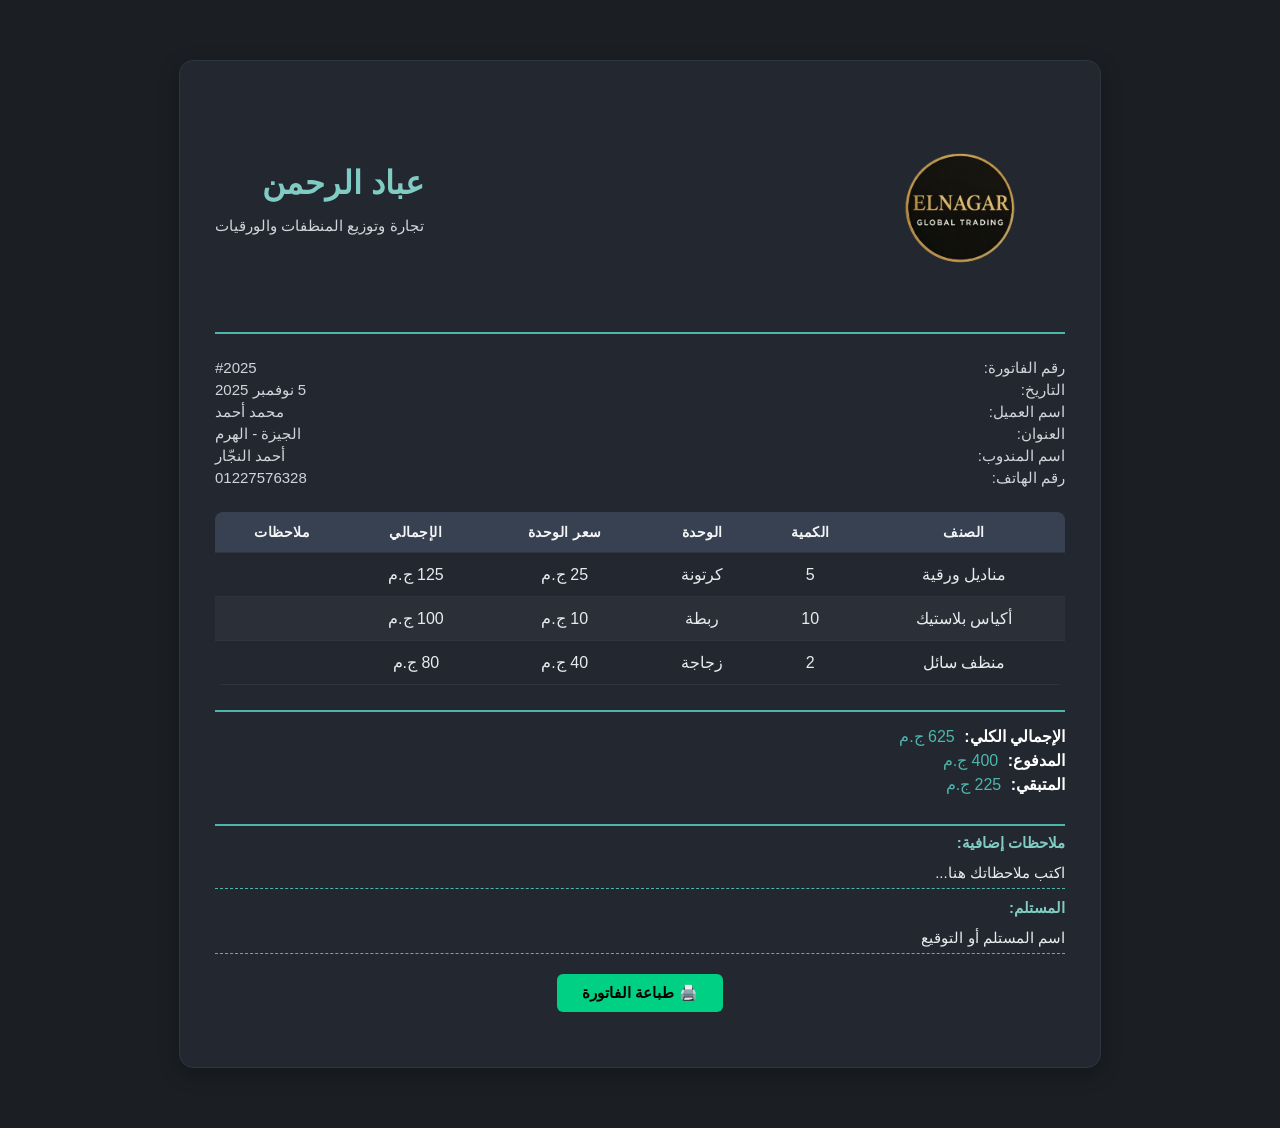
==== index.html @ 7ebf3fca "frist" ====
<!DOCTYPE html> 
<html lang="ar" dir="rtl">
<head>
  <meta charset="UTF-8">
  <meta name="viewport" content="width=device-width, initial-scale=1.0">
  <title>فاتورة - عباد الرحمن</title>
  <link rel="icon" type="image/png" href="./imega/elnagar_global_trading_transparent_logo-removebg-preview.png">
  <link rel="stylesheet" href="./css/layout.css">
 
</head>
<body>
  <div class="invoice-container">
    <!-- === الهيدر === -->
    <div class="header-logo">
      <div class="logo">
        <img src="./imega/elnagar_global_trading_transparent_logo-removebg-preview.png" alt="شعار الشركة">
      </div>
      <div class="title">
        <h1>عباد الرحمن</h1>
        <p>تجارة وتوزيع المنظفات والورقيات</p>
      </div>
    </div>
    <!-- === بيانات الفاتورة === -->
    <div class="details">
      <p><span>رقم الفاتورة:</span> #2025</p>
      <p><span>التاريخ:</span> 5 نوفمبر 2025</p>
      <p><span>اسم العميل:</span> محمد أحمد</p>
      <p><span>العنوان:</span> الجيزة - الهرم</p>
      <p><span>اسم المندوب:</span> أحمد النجّار</p>
      <p><span>رقم الهاتف:</span> 01227576328</p>
    </div>
    <!-- === الجدول === -->
    <table>
      <thead>
        <tr>
          <th>الصنف</th>
          <th>الكمية</th>
          <th>الوحدة</th>
          <th>سعر الوحدة</th>
          <th>الإجمالي</th>
          <th>ملاحظات</th>
        </tr>
      </thead>
      <tbody>
        <tr>
          <td>مناديل ورقية</td>
          <td>5</td>
          <td>كرتونة</td>
          <td>25 ج.م</td>
          <td>125 ج.م</td>
          <td></td>
        </tr>
        <tr>
          <td>أكياس بلاستيك</td>
          <td>10</td>
          <td>ربطة</td>
          <td>10 ج.م</td>
          <td>100 ج.م</td>
          <td></td>
        </tr>
        <tr>
          <td>منظف سائل</td>
          <td>2</td>
          <td>زجاجة</td>
          <td>40 ج.م</td>
          <td>80 ج.م</td>
          <td></td>
        </tr>
      </tbody>
    </table>
    <!-- === المجموع المالي === -->
    <div class="totals">
      <p><strong>الإجمالي الكلي:</strong> 625 ج.م</p>
      <p><strong>المدفوع:</strong> 400 ج.م</p>
      <p><strong>المتبقي:</strong> 225 ج.م</p>
    </div>
    <!-- === ملاحظات إضافية === -->
    <div class="additional-notes">
      <div class="note-item">
        <label>ملاحظات إضافية:</label>
        <div class="note-line" contenteditable="true">اكتب ملاحظاتك هنا...</div>
      </div>

      <div class="note-item">
        <label>المستلم:</label>
        <div class="note-line" contenteditable="true">اسم المستلم أو التوقيع</div>
      </div>
    </div>
    <!-- === زر الطباعة === -->
    <button class="print-btn" onclick="window.print()">🖨️ طباعة الفاتورة</button>
    <!-- === الفوتر === -->
    <!-- <div class="footer">
      <p>شكرًا لتعاملكم معنا ❤️</p>
      <p>عباد الرحمن © 2025</p>
    </div> -->
  </div>
</body>
</html>
---- css/layout.css ----
body {   
    font-family: "Cairo", sans-serif;
    background: #1b1f24;
    margin: 0;
    padding: 20px;
    direction: rtl;
}

.invoice-container {
    background: #23272f;
    color: #e8ecef;
    max-width: 850px;
    margin: 40px auto;
    padding: 35px;
    border-radius: 14px;
    box-shadow: 0 6px 20px rgba(0,0,0,0.3);
    border: 1px solid #2f3540;
}
/* === الهيدر === */
.header {
    display: flex;
    justify-content: space-between;
    align-items: center;
    border-bottom: 2px solid #4db6ac;
    padding-bottom: 10px;
    margin-bottom: 25px;
}
    .header-logo {
      display: flex;
      justify-content: space-between;
      align-items: center;
      border-bottom: 2px solid #4db6ac;
      padding-bottom: 15px;
      margin-bottom: 25px;
    }
    .header-logo h1 {
      color: #80cbc4;
      font-size: 32px;
      margin: 0;
    }
    .header-logo div {
      text-align: right;
      color: #d1d5db;
      font-size: 15px;
    }

    .header-logo img {
      margin-top: 8px;
      width: 200px;
      border-radius: 10px;
      padding: 5px;
    }
.header h1 {
    margin: 0;
    font-size: 30px;
    color: #80cbc4;
    letter-spacing: 1px;
    text-shadow: 0 0 6px rgba(128, 203, 196, 0.3);
}

.header p {
    font-size: 14px;
    color: #a0aab4;
    margin-top: 6px;
}

/* === بيانات الفاتورة === */
.details {
    margin-bottom: 25px;
}

.details p {
    margin: 4px 0;
    font-size: 15px;
    color: #d1d5db;
    display: flex;
    justify-content: space-between;
}

/* === الجدول === */
table {
    width: 100%;
    border-collapse: collapse;
    overflow: hidden;
    margin-bottom: 25px;
    border-radius: 8px;
}

th, td {
    padding: 12px;
    border-bottom: 1px solid #2f3540;
    text-align: center;
}

th {
    background: #374151;
    color: #f5f5f5;
    font-size: 14px;
    text-transform: uppercase;
    letter-spacing: 0.5px;
}

tbody tr:nth-child(even) {
    background: #2a2f38;
}

tbody tr:hover {
    background: #323843;
    transition: 0.3s;
}

/* === المجموع المالي === */
.totals {
    text-align: right;
    border-top: 2px solid #4db6ac;
    margin-top: 15px;
    padding-top: 10px;
}

.totals p {
    font-size: 16px;
    margin: 5px 0;
    color: #4db6ac;
}

.totals p strong {
    color: #fff;
    margin-left: 5px;
}

/* === زر الطباعة === */
.print-btn {
    background: #00d084;
    border: none;
    color: #000;
    padding: 10px 25px;
    border-radius: 6px;
    font-size: 15px;
    font-weight: bold;
    cursor: pointer;
    display: block;
    margin: 20px auto;
    transition: 0.3s;
}

.print-btn:hover {
    background: #00b36b;
    transform: scale(1.05);
}
/* === ملاحظات إضافية === */
.additional-notes {
  margin-top: 30px;
  border-top: 2px solid #4db6ac;
  padding-top: 8px;
}

.additional-notes label {
  display: block;
  font-size: 15px;
  color: #80cbc4;
  margin-bottom: 6px;
  font-weight: bold;
}

.note-item {
  margin-bottom: 10px;
}

.note-line {
  width: 100%;
  border-bottom: 1px dashed #4db6ac;
  padding: 6px 0;
  color: #e8ecef;
  font-size: 15px;
  outline: none;
}

/* تغيير الشكل في حالة الكتابة */
.note-line:focus {
  background: rgba(77, 182, 172, 0.05);
}
/* === QR واتساب === */
.qr-section {
    text-align: center;
    margin-top: 25px;
}

.qr-section p {
    color: #80cbc4;
    font-size: 15px;
    margin-bottom: 8px;
}

.qr-section img {
    width: 120px;
    height: 120px;
    border: 2px solid #4db6ac;
    border-radius: 10px;
    padding: 6px;
    background: #2a2f38;
}
  /* QR للطباعة */
    .qr-section p {
        color: #4db6ac !important;
        font-weight: bold;
    }

    .qr-section img {
        border: 1px solid #4db6ac    !important;
        background: none !important;
        filter: grayscale(100%) !important;
    }


/* === للطباعة === */
@media print {
    body {
        background: #fff !important;
        color: #000 !important;
        -webkit-print-color-adjust: exact;
    }

    .invoice-container {
        background: #fff !important;
        color: #000 !important;
        box-shadow: none !important;
        border: 1px solid #000 !important;
        margin: 0;
        border-radius: 0;
    }
          .header-logo img {
        filter: grayscale(100%);
        background: none;
        border: none;
      }

    .header {
        border-bottom: 2px solid #000 !important;
    }

    .header h1 {
        color: #000 !important;
        text-shadow: none !important;
    }
    .header-logo h1{
        color: #000;
    }
    .header-logo p {
        color: #000;
    }
    .header p,
    .details p,
    td,
    th,
    .footer {
        color: #000 !important;
    }

    th {
        background: #f0f0f0 !important;
        color: #000 !important;
        border: 1px solid #000 !important;
    }

    tbody tr:nth-child(even) {
        background: #eee !important;
    }

    td {
        border: 1px solid #000 !important;
    }

    .totals {
        border-top: 2px solid #000 !important;
    }

    .totals p,
    .totals p strong {
        color: #000 !important;
    }

    .print-btn {
        display: none !important;
    }

    img {
        filter: grayscale(100%) !important;
    }
  .note-line {
    border-bottom: 1px solid #000 !important;
    color: #000 !important;
    background: none !important;
  }

  .note-line::before {
    content: "";
  }

  .note-line[contenteditable="true"] {
    outline: none !important;
  }
  .additional-notes label{
    color: #000;
  }
}
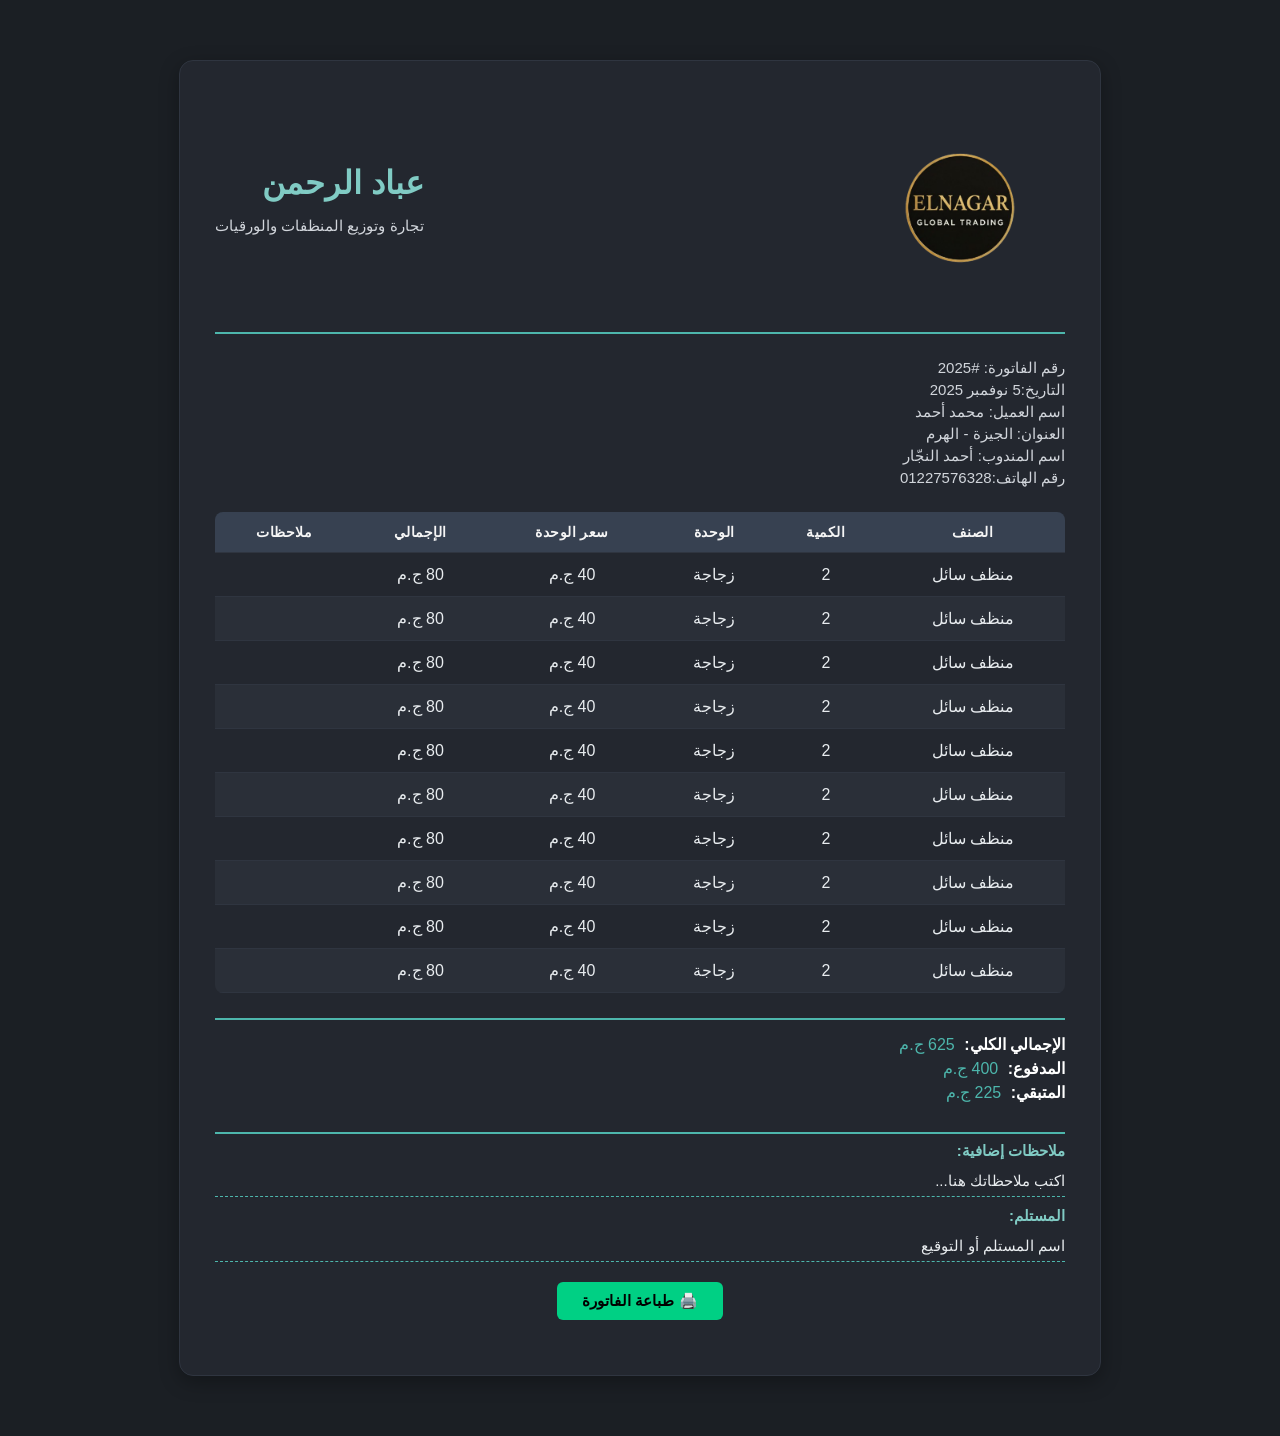
==== commit bfb6346a: "part 2" ====
--- a/index.html
+++ b/index.html
@@ -22,12 +22,12 @@
     </div>
     <!-- === بيانات الفاتورة === -->
     <div class="details">
-      <p><span>رقم الفاتورة:</span> #2025</p>
-      <p><span>التاريخ:</span> 5 نوفمبر 2025</p>
-      <p><span>اسم العميل:</span> محمد أحمد</p>
-      <p><span>العنوان:</span> الجيزة - الهرم</p>
-      <p><span>اسم المندوب:</span> أحمد النجّار</p>
-      <p><span>رقم الهاتف:</span> 01227576328</p>
+      <p>رقم الفاتورة: #2025</p>
+      <p>التاريخ:5 نوفمبر 2025</p>
+      <p>اسم العميل: محمد أحمد</p>
+      <p>العنوان: الجيزة - الهرم</p>
+      <p>اسم المندوب: أحمد النجّار</p>
+      <p>رقم الهاتف:01227576328</p>
     </div>
     <!-- === الجدول === -->
     <table>
@@ -43,19 +43,75 @@
       </thead>
       <tbody>
         <tr>
-          <td>مناديل ورقية</td>
-          <td>5</td>
-          <td>كرتونة</td>
-          <td>25 ج.م</td>
-          <td>125 ج.م</td>
+          <td>منظف سائل</td>
+          <td>2</td>
+          <td>زجاجة</td>
+          <td>40 ج.م</td>
+          <td>80 ج.م</td>
           <td></td>
         </tr>
         <tr>
-          <td>أكياس بلاستيك</td>
-          <td>10</td>
-          <td>ربطة</td>
-          <td>10 ج.م</td>
-          <td>100 ج.م</td>
+          <td>منظف سائل</td>
+          <td>2</td>
+          <td>زجاجة</td>
+          <td>40 ج.م</td>
+          <td>80 ج.م</td>
+          <td></td>
+        </tr>
+        <tr>
+          <td>منظف سائل</td>
+          <td>2</td>
+          <td>زجاجة</td>
+          <td>40 ج.م</td>
+          <td>80 ج.م</td>
+          <td></td>
+        </tr>
+        <tr>
+          <td>منظف سائل</td>
+          <td>2</td>
+          <td>زجاجة</td>
+          <td>40 ج.م</td>
+          <td>80 ج.م</td>
+          <td></td>
+        </tr>
+        <tr>
+          <td>منظف سائل</td>
+          <td>2</td>
+          <td>زجاجة</td>
+          <td>40 ج.م</td>
+          <td>80 ج.م</td>
+          <td></td>
+        </tr>
+        <tr>
+          <td>منظف سائل</td>
+          <td>2</td>
+          <td>زجاجة</td>
+          <td>40 ج.م</td>
+          <td>80 ج.م</td>
+          <td></td>
+        </tr>
+        <tr>
+          <td>منظف سائل</td>
+          <td>2</td>
+          <td>زجاجة</td>
+          <td>40 ج.م</td>
+          <td>80 ج.م</td>
+          <td></td>
+        </tr>
+        <tr>
+          <td>منظف سائل</td>
+          <td>2</td>
+          <td>زجاجة</td>
+          <td>40 ج.م</td>
+          <td>80 ج.م</td>
+          <td></td>
+        </tr>
+        <tr>
+          <td>منظف سائل</td>
+          <td>2</td>
+          <td>زجاجة</td>
+          <td>40 ج.م</td>
+          <td>80 ج.م</td>
           <td></td>
         </tr>
         <tr>
--- a/css/layout.css
+++ b/css/layout.css
@@ -98,6 +98,7 @@
     font-size: 14px;
     text-transform: uppercase;
     letter-spacing: 0.5px;
+    text-align: center;
 }
 
 tbody tr:nth-child(even) {
@@ -108,7 +109,6 @@
     background: #323843;
     transition: 0.3s;
 }
-
 /* === المجموع المالي === */
 .totals {
     text-align: right;
@@ -116,13 +116,11 @@
     margin-top: 15px;
     padding-top: 10px;
 }
-
 .totals p {
     font-size: 16px;
     margin: 5px 0;
     color: #4db6ac;
 }
-
 .totals p strong {
     color: #fff;
     margin-left: 5px;
@@ -184,13 +182,11 @@
     text-align: center;
     margin-top: 25px;
 }
-
 .qr-section p {
     color: #80cbc4;
     font-size: 15px;
     margin-bottom: 8px;
 }
-
 .qr-section img {
     width: 120px;
     height: 120px;
@@ -214,93 +210,184 @@
 
 /* === للطباعة === */
 @media print {
-    body {
-        background: #fff !important;
-        color: #000 !important;
-        -webkit-print-color-adjust: exact;
-    }
-
-    .invoice-container {
-        background: #fff !important;
-        color: #000 !important;
-        box-shadow: none !important;
-        border: 1px solid #000 !important;
-        margin: 0;
-        border-radius: 0;
-    }
-          .header-logo img {
-        filter: grayscale(100%);
-        background: none;
-        border: none;
-      }
-
-    .header {
-        border-bottom: 2px solid #000 !important;
-    }
-
-    .header h1 {
-        color: #000 !important;
-        text-shadow: none !important;
-    }
-    .header-logo h1{
-        color: #000;
-    }
-    .header-logo p {
-        color: #000;
-    }
-    .header p,
-    .details p,
-    td,
-    th,
-    .footer {
-        color: #000 !important;
-    }
-
-    th {
-        background: #f0f0f0 !important;
-        color: #000 !important;
-        border: 1px solid #000 !important;
-    }
-
-    tbody tr:nth-child(even) {
-        background: #eee !important;
-    }
-
-    td {
-        border: 1px solid #000 !important;
-    }
-
-    .totals {
-        border-top: 2px solid #000 !important;
-    }
-
-    .totals p,
-    .totals p strong {
-        color: #000 !important;
-    }
-
-    .print-btn {
-        display: none !important;
-    }
-
-    img {
-        filter: grayscale(100%) !important;
-    }
+  body {
+    background: #fff !important;
+    color: #000 !important;
+    -webkit-print-color-adjust: exact;
+    font-size: 12px !important;
+    line-height: 1.1 !important;
+  }
+
+  .invoice-container {
+    background: #fff !important;
+    color: #000 !important;
+    box-shadow: none !important;
+    border: 1px solid #000 !important;
+    margin: 0;
+    border-radius: 0;
+    padding: 10px !important;
+  }
+
+  .header-logo {
+    padding-bottom: 2px !important;
+    margin-bottom: 4px !important;
+  }
+
+  .header-logo img {
+    width: 150px !important;
+    margin: 0 !important;
+  }
+
+  .header-logo .title {
+    text-align: center;
+  }
+
+  .header-logo h1 {
+    font-size: 20px !important;
+    color: #000;
+    margin: 0 !important;
+  }
+
+  .header-logo p {
+    color: #000 !important;
+  }
+
+  .details p {
+    margin: 1px 0 !important;
+    font-size: 12px !important;
+    color: #000 !important;
+  }
+
+  table {
+    width: 100%;
+    border-collapse: collapse;
+    margin-bottom: 6px !important;
+  }
+
+  th, td {
+    padding: 4px 2px !important;
+    border: 1px solid #000 !important;
+    font-size: 11px !important;
+  }
+
+  th {
+    background: #f5f5f5 !important;
+    color: #000 !important;
+  }
+
+  tbody tr:nth-child(even) {
+    background: #eee !important;
+  }
+
+  .totals {
+    border-top: 1px solid #000 !important;
+    margin-top: 3px !important;
+    padding-top: 2px !important;
+  }
+
+  .totals p {
+    font-size: 11px !important;
+    margin: 1px 0 !important;
+    color: #000 !important;
+  }
+
+  .totals p strong {
+    color: #000 !important;
+  }
+
   .note-line {
     border-bottom: 1px solid #000 !important;
     color: #000 !important;
     background: none !important;
-  }
-
-  .note-line::before {
-    content: "";
-  }
-
-  .note-line[contenteditable="true"] {
-    outline: none !important;
-  }
-  .additional-notes label{
+    padding: 2px 0 !important;
+    font-size: 11px !important;
+  }
+
+  .additional-notes {
+    margin-top: 6px !important;
+    padding-top: 3px !important;
+  }
+
+  .additional-notes label {
     color: #000;
-  }
-}
-  +    font-size: 11px !important;
+    margin-bottom: 2px !important;
+  }
+
+  .print-btn {
+    display: none !important;
+  }
+
+  img {
+    filter: grayscale(100%) !important;
+  }
+}
+
+/* إعدادات الورق A4 */
+@page {
+  size: A4 portrait;
+  margin: 10mm;
+}
+
+/* إعدادات الورق A5 */
+@media print and (size: A5) {
+  @page {
+    size: A5 portrait;
+    margin: 8mm;
+  }
+
+  body {
+    font-size: 11px !important;
+  }
+
+  .invoice-container {
+    padding: 8mm !important;
+  }
+
+  th, td {
+    font-size: 10px !important;
+  }
+
+  .header-logo img {
+    width: 120px !important;
+  }
+
+  .header-logo h1 {
+    font-size: 16px !important;
+  }
+}
+
+@media (max-width: 600px) {
+  body {
+    padding: 10px;
+  }
+  .invoice-container {
+    padding: 20px;
+    margin: 15px auto;
+  }
+  .header-logo img {
+    width: 150px;
+    margin-bottom: 10px;
+  }
+  .header-logo h1 {
+    font-size: 24px;
+  }
+  .header-logo p{
+    font-size: 12px;
+  }
+  table th, table td {
+    font-size: 13px;
+    padding: 8px;
+  }
+  .totals p {
+    font-size: 14px;
+  }
+  .print-btn {
+    width: 100%;
+    font-size: 16px;
+  }
+  .qr-section img {
+    width: 100px;
+    height: 100px;
+  }
+}
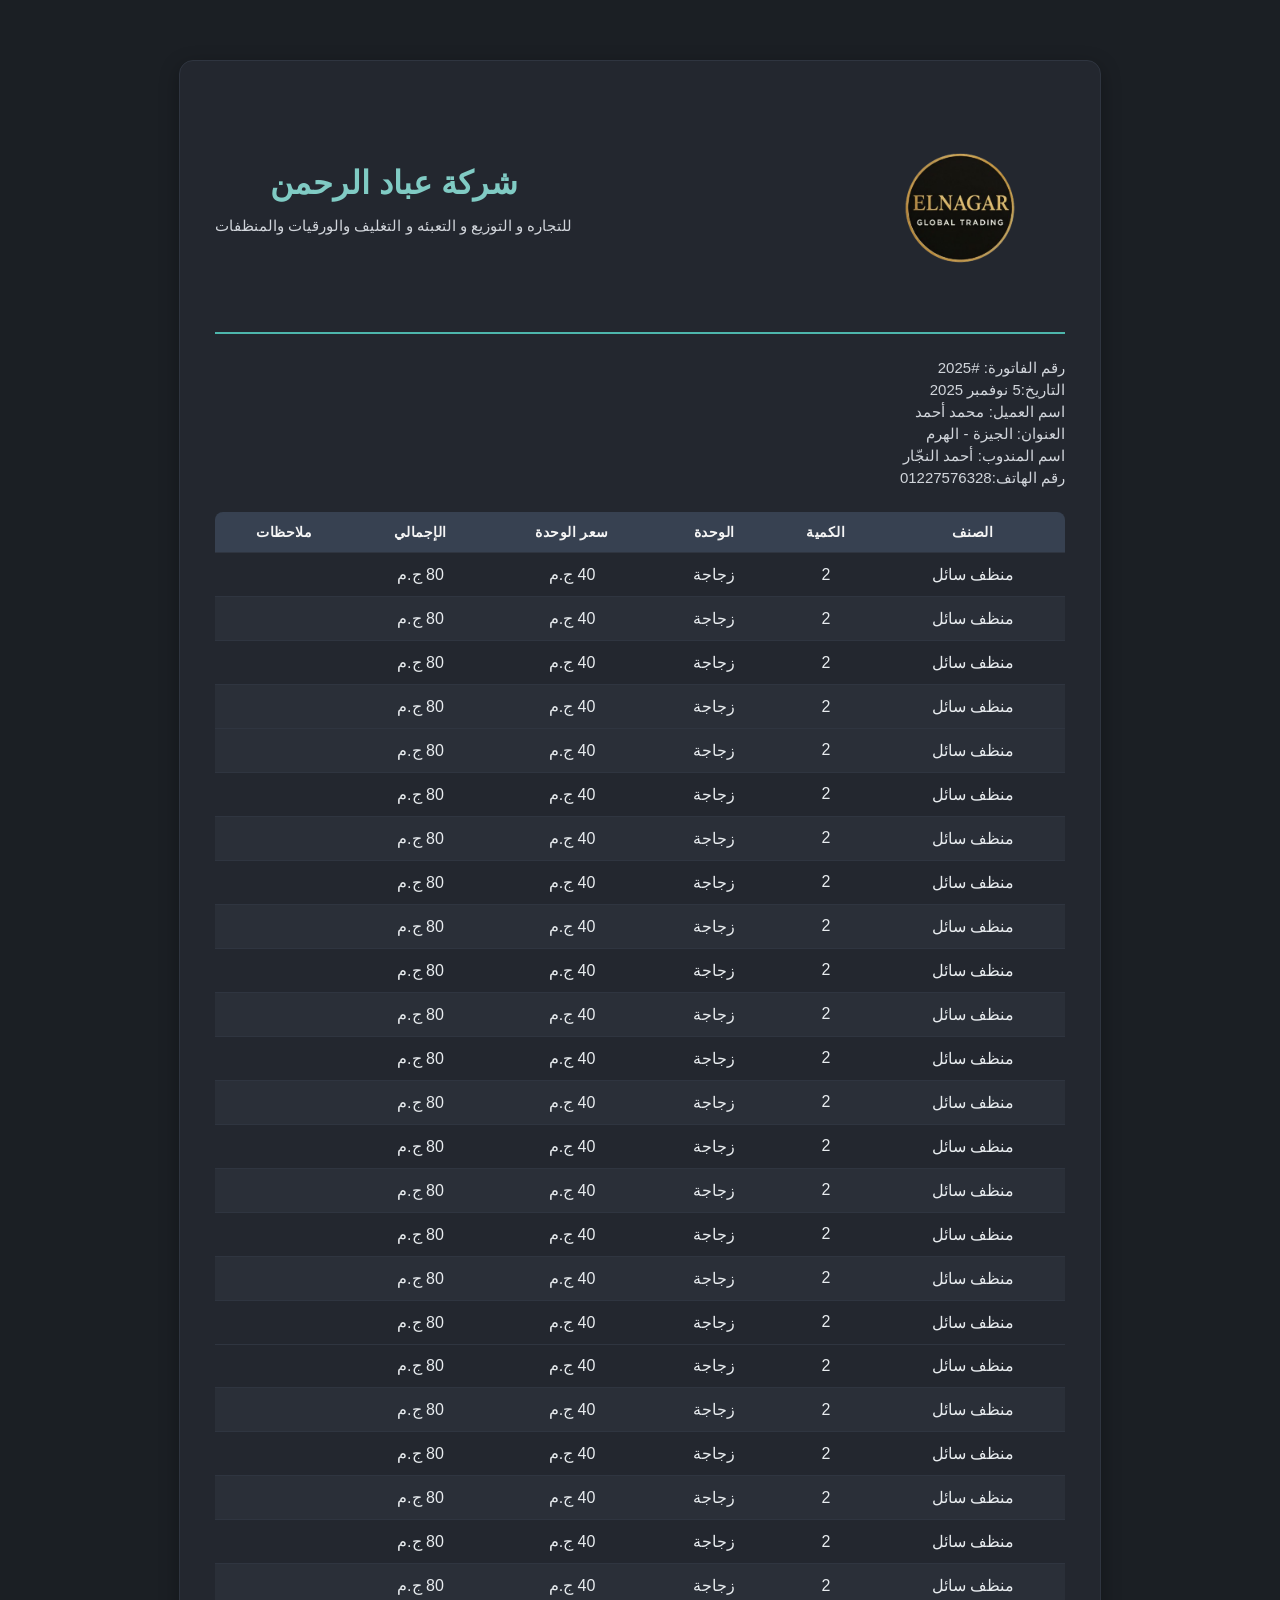
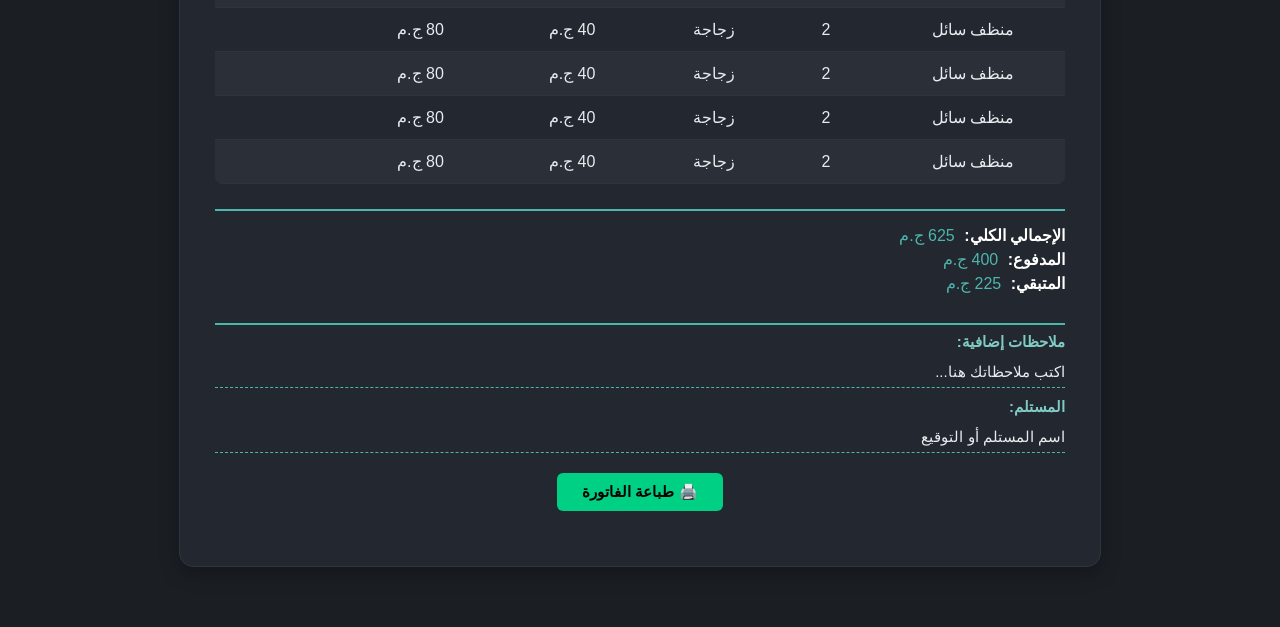
==== commit c134b2d0: "part 3" ====
--- a/index.html
+++ b/index.html
@@ -16,8 +16,8 @@
         <img src="./imega/elnagar_global_trading_transparent_logo-removebg-preview.png" alt="شعار الشركة">
       </div>
       <div class="title">
-        <h1>عباد الرحمن</h1>
-        <p>تجارة وتوزيع المنظفات والورقيات</p>
+        <h1>شركة عباد الرحمن</h1>
+        <p>للتجاره و التوزيع و التعبئه و التغليف والورقيات والمنظفات</p>
       </div>
     </div>
     <!-- === بيانات الفاتورة === -->
@@ -42,6 +42,152 @@
         </tr>
       </thead>
       <tbody>
+        <tr>
+          <td>منظف سائل</td>
+          <td>2</td>
+          <td>زجاجة</td>
+          <td>40 ج.م</td>
+          <td>80 ج.م</td>
+          <td></td>
+        </tr>
+        <tr>
+          <td>منظف سائل</td>
+          <td>2</td>
+          <td>زجاجة</td>
+          <td>40 ج.م</td>
+          <td>80 ج.م</td>
+          <td></td>
+        </tr>
+        <tr>
+          <td>منظف سائل</td>
+          <td>2</td>
+          <td>زجاجة</td>
+          <td>40 ج.م</td>
+          <td>80 ج.م</td>
+          <td></td>
+        </tr>
+        <tr>
+          <td>منظف سائل</td>
+          <td>2</td>
+          <td>زجاجة</td>
+          <td>40 ج.م</td>
+          <td>80 ج.م</td>
+          <td></td>
+        </tr>
+        <tr>
+        <tr>
+          <td>منظف سائل</td>
+          <td>2</td>
+          <td>زجاجة</td>
+          <td>40 ج.م</td>
+          <td>80 ج.م</td>
+          <td></td>
+        </tr>
+        <tr>
+          <td>منظف سائل</td>
+          <td>2</td>
+          <td>زجاجة</td>
+          <td>40 ج.م</td>
+          <td>80 ج.م</td>
+          <td></td>
+        </tr>
+        <tr>
+          <td>منظف سائل</td>
+          <td>2</td>
+          <td>زجاجة</td>
+          <td>40 ج.م</td>
+          <td>80 ج.م</td>
+          <td></td>
+        </tr>
+        <tr>
+          <td>منظف سائل</td>
+          <td>2</td>
+          <td>زجاجة</td>
+          <td>40 ج.م</td>
+          <td>80 ج.م</td>
+          <td></td>
+        </tr>
+        <tr>
+          <td>منظف سائل</td>
+          <td>2</td>
+          <td>زجاجة</td>
+          <td>40 ج.م</td>
+          <td>80 ج.م</td>
+          <td></td>
+        </tr>
+        <tr>
+          <td>منظف سائل</td>
+          <td>2</td>
+          <td>زجاجة</td>
+          <td>40 ج.م</td>
+          <td>80 ج.م</td>
+          <td></td>
+        </tr>
+        <tr>
+          <td>منظف سائل</td>
+          <td>2</td>
+          <td>زجاجة</td>
+          <td>40 ج.م</td>
+          <td>80 ج.م</td>
+          <td></td>
+        </tr>
+        <tr>
+          <td>منظف سائل</td>
+          <td>2</td>
+          <td>زجاجة</td>
+          <td>40 ج.م</td>
+          <td>80 ج.م</td>
+          <td></td>
+        </tr>
+        <tr>
+          <td>منظف سائل</td>
+          <td>2</td>
+          <td>زجاجة</td>
+          <td>40 ج.م</td>
+          <td>80 ج.م</td>
+          <td></td>
+        </tr>
+        <tr>
+          <td>منظف سائل</td>
+          <td>2</td>
+          <td>زجاجة</td>
+          <td>40 ج.م</td>
+          <td>80 ج.م</td>
+          <td></td>
+        </tr>
+        <tr>
+          <td>منظف سائل</td>
+          <td>2</td>
+          <td>زجاجة</td>
+          <td>40 ج.م</td>
+          <td>80 ج.م</td>
+          <td></td>
+        </tr>
+        <tr>
+          <td>منظف سائل</td>
+          <td>2</td>
+          <td>زجاجة</td>
+          <td>40 ج.م</td>
+          <td>80 ج.م</td>
+          <td></td>
+        </tr>
+        <tr>
+          <td>منظف سائل</td>
+          <td>2</td>
+          <td>زجاجة</td>
+          <td>40 ج.م</td>
+          <td>80 ج.م</td>
+          <td></td>
+        </tr>
+        <tr>
+          <td>منظف سائل</td>
+          <td>2</td>
+          <td>زجاجة</td>
+          <td>40 ج.م</td>
+          <td>80 ج.م</td>
+          <td></td>
+        </tr>
+        <tr>
         <tr>
           <td>منظف سائل</td>
           <td>2</td>
--- a/css/layout.css
+++ b/css/layout.css
@@ -50,12 +50,19 @@
       border-radius: 10px;
       padding: 5px;
     }
+     .title{
+      display: flex; 
+      flex-direction: column;
+      align-items: center;
+      justify-content: center;
+    }
 .header h1 {
     margin: 0;
     font-size: 30px;
     color: #80cbc4;
     letter-spacing: 1px;
     text-shadow: 0 0 6px rgba(128, 203, 196, 0.3);
+    
 }
 
 .header p {
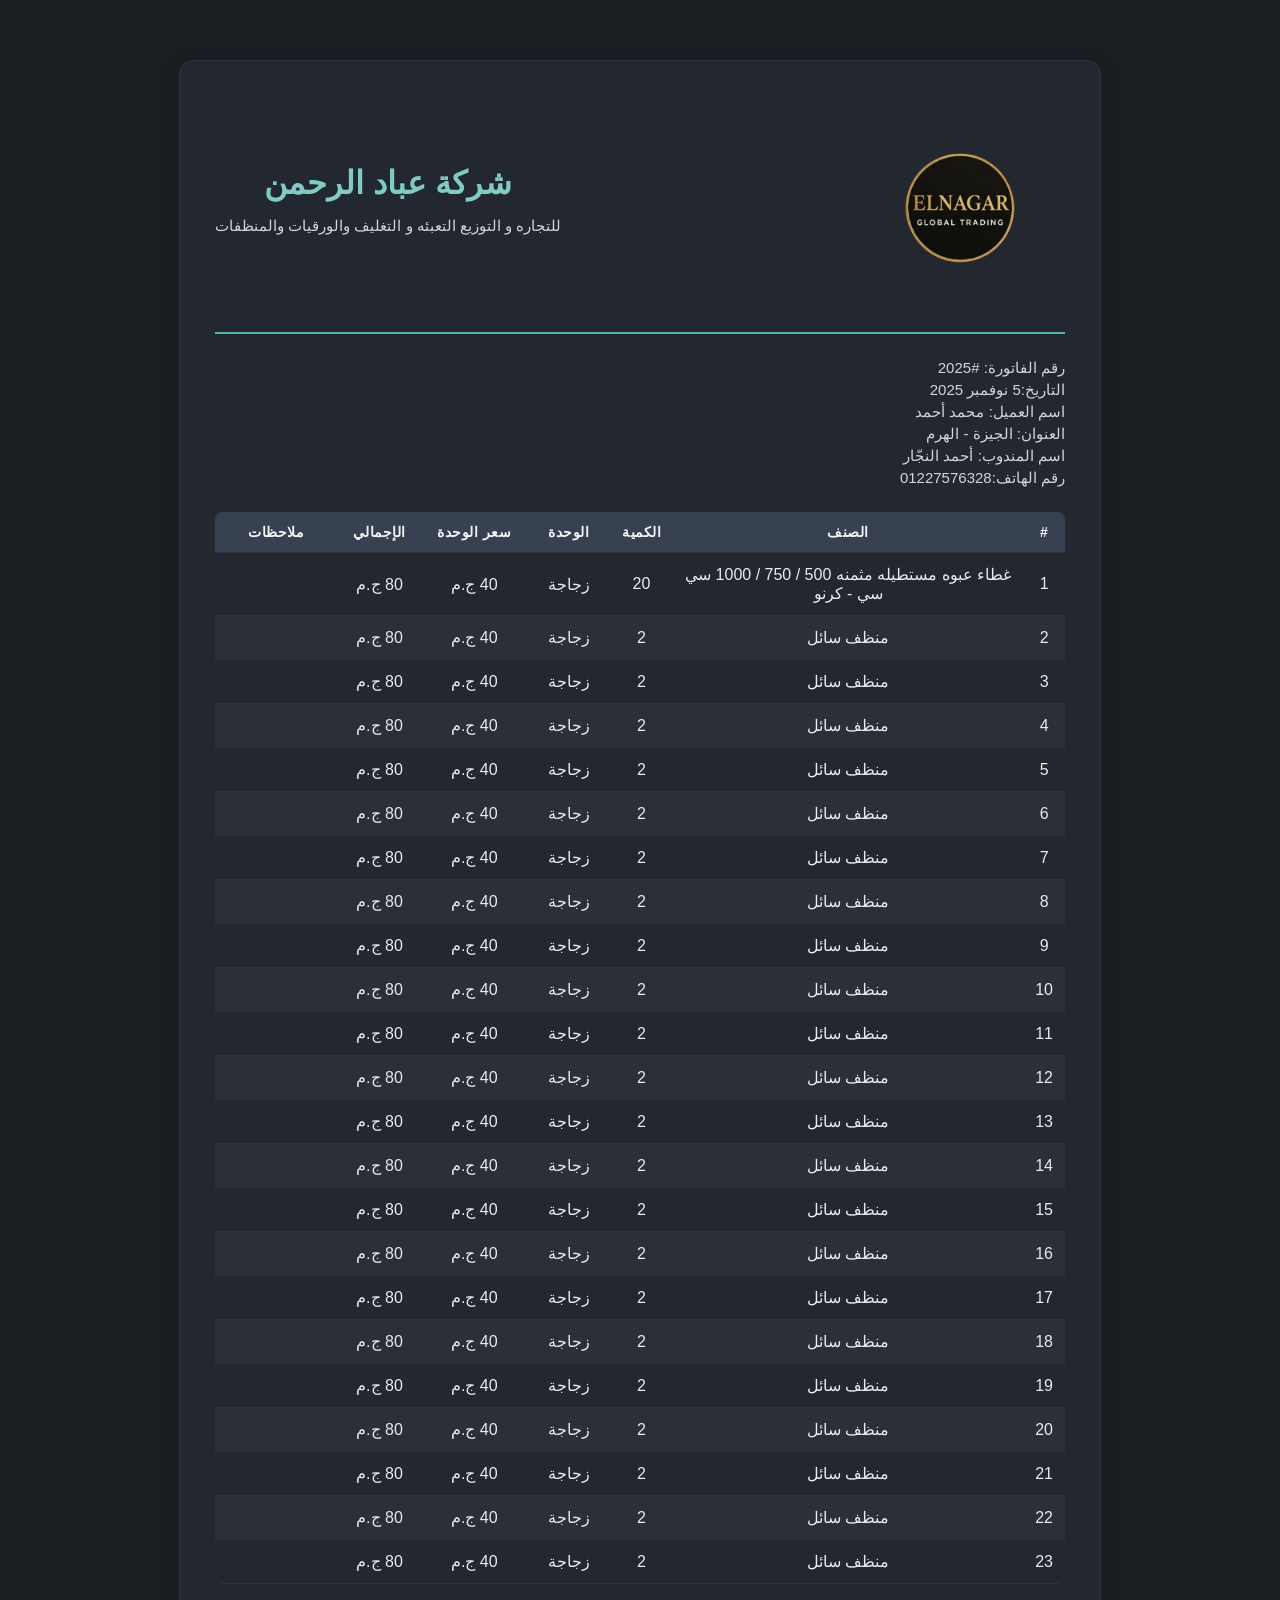
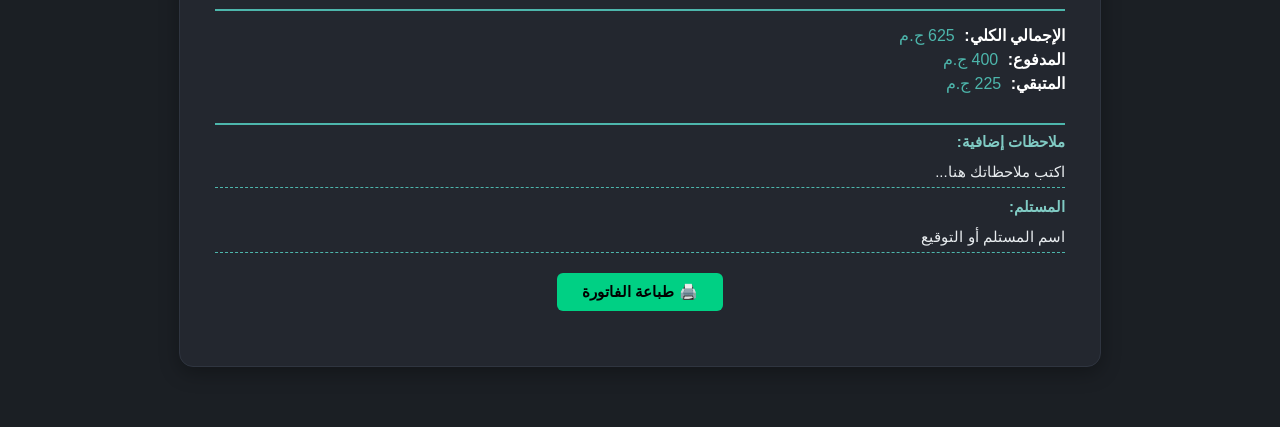
==== commit 2b8f58bc: "part 4" ====
--- a/index.html
+++ b/index.html
@@ -17,7 +17,7 @@
       </div>
       <div class="title">
         <h1>شركة عباد الرحمن</h1>
-        <p>للتجاره و التوزيع و التعبئه و التغليف والورقيات والمنظفات</p>
+        <p>للتجاره و التوزيع  التعبئه و التغليف والورقيات والمنظفات</p>
       </div>
     </div>
     <!-- === بيانات الفاتورة === -->
@@ -30,246 +30,229 @@
       <p>رقم الهاتف:01227576328</p>
     </div>
     <!-- === الجدول === -->
-    <table>
-      <thead>
-        <tr>
-          <th>الصنف</th>
-          <th>الكمية</th>
-          <th>الوحدة</th>
-          <th>سعر الوحدة</th>
-          <th>الإجمالي</th>
-          <th>ملاحظات</th>
-        </tr>
-      </thead>
-      <tbody>
-        <tr>
-          <td>منظف سائل</td>
-          <td>2</td>
-          <td>زجاجة</td>
-          <td>40 ج.م</td>
-          <td>80 ج.م</td>
-          <td></td>
-        </tr>
-        <tr>
-          <td>منظف سائل</td>
-          <td>2</td>
-          <td>زجاجة</td>
-          <td>40 ج.م</td>
-          <td>80 ج.م</td>
-          <td></td>
-        </tr>
-        <tr>
-          <td>منظف سائل</td>
-          <td>2</td>
-          <td>زجاجة</td>
-          <td>40 ج.م</td>
-          <td>80 ج.م</td>
-          <td></td>
-        </tr>
-        <tr>
-          <td>منظف سائل</td>
-          <td>2</td>
-          <td>زجاجة</td>
-          <td>40 ج.م</td>
-          <td>80 ج.م</td>
-          <td></td>
-        </tr>
-        <tr>
-        <tr>
-          <td>منظف سائل</td>
-          <td>2</td>
-          <td>زجاجة</td>
-          <td>40 ج.م</td>
-          <td>80 ج.م</td>
-          <td></td>
-        </tr>
-        <tr>
-          <td>منظف سائل</td>
-          <td>2</td>
-          <td>زجاجة</td>
-          <td>40 ج.م</td>
-          <td>80 ج.م</td>
-          <td></td>
-        </tr>
-        <tr>
-          <td>منظف سائل</td>
-          <td>2</td>
-          <td>زجاجة</td>
-          <td>40 ج.م</td>
-          <td>80 ج.م</td>
-          <td></td>
-        </tr>
-        <tr>
-          <td>منظف سائل</td>
-          <td>2</td>
-          <td>زجاجة</td>
-          <td>40 ج.م</td>
-          <td>80 ج.م</td>
-          <td></td>
-        </tr>
-        <tr>
-          <td>منظف سائل</td>
-          <td>2</td>
-          <td>زجاجة</td>
-          <td>40 ج.م</td>
-          <td>80 ج.م</td>
-          <td></td>
-        </tr>
-        <tr>
-          <td>منظف سائل</td>
-          <td>2</td>
-          <td>زجاجة</td>
-          <td>40 ج.م</td>
-          <td>80 ج.م</td>
-          <td></td>
-        </tr>
-        <tr>
-          <td>منظف سائل</td>
-          <td>2</td>
-          <td>زجاجة</td>
-          <td>40 ج.م</td>
-          <td>80 ج.م</td>
-          <td></td>
-        </tr>
-        <tr>
-          <td>منظف سائل</td>
-          <td>2</td>
-          <td>زجاجة</td>
-          <td>40 ج.م</td>
-          <td>80 ج.م</td>
-          <td></td>
-        </tr>
-        <tr>
-          <td>منظف سائل</td>
-          <td>2</td>
-          <td>زجاجة</td>
-          <td>40 ج.م</td>
-          <td>80 ج.م</td>
-          <td></td>
-        </tr>
-        <tr>
-          <td>منظف سائل</td>
-          <td>2</td>
-          <td>زجاجة</td>
-          <td>40 ج.م</td>
-          <td>80 ج.م</td>
-          <td></td>
-        </tr>
-        <tr>
-          <td>منظف سائل</td>
-          <td>2</td>
-          <td>زجاجة</td>
-          <td>40 ج.م</td>
-          <td>80 ج.م</td>
-          <td></td>
-        </tr>
-        <tr>
-          <td>منظف سائل</td>
-          <td>2</td>
-          <td>زجاجة</td>
-          <td>40 ج.م</td>
-          <td>80 ج.م</td>
-          <td></td>
-        </tr>
-        <tr>
-          <td>منظف سائل</td>
-          <td>2</td>
-          <td>زجاجة</td>
-          <td>40 ج.م</td>
-          <td>80 ج.م</td>
-          <td></td>
-        </tr>
-        <tr>
-          <td>منظف سائل</td>
-          <td>2</td>
-          <td>زجاجة</td>
-          <td>40 ج.م</td>
-          <td>80 ج.م</td>
-          <td></td>
-        </tr>
-        <tr>
-        <tr>
-          <td>منظف سائل</td>
-          <td>2</td>
-          <td>زجاجة</td>
-          <td>40 ج.م</td>
-          <td>80 ج.م</td>
-          <td></td>
-        </tr>
-        <tr>
-          <td>منظف سائل</td>
-          <td>2</td>
-          <td>زجاجة</td>
-          <td>40 ج.م</td>
-          <td>80 ج.م</td>
-          <td></td>
-        </tr>
-        <tr>
-          <td>منظف سائل</td>
-          <td>2</td>
-          <td>زجاجة</td>
-          <td>40 ج.م</td>
-          <td>80 ج.م</td>
-          <td></td>
-        </tr>
-        <tr>
-          <td>منظف سائل</td>
-          <td>2</td>
-          <td>زجاجة</td>
-          <td>40 ج.م</td>
-          <td>80 ج.م</td>
-          <td></td>
-        </tr>
-        <tr>
-          <td>منظف سائل</td>
-          <td>2</td>
-          <td>زجاجة</td>
-          <td>40 ج.م</td>
-          <td>80 ج.م</td>
-          <td></td>
-        </tr>
-        <tr>
-          <td>منظف سائل</td>
-          <td>2</td>
-          <td>زجاجة</td>
-          <td>40 ج.م</td>
-          <td>80 ج.م</td>
-          <td></td>
-        </tr>
-        <tr>
-          <td>منظف سائل</td>
-          <td>2</td>
-          <td>زجاجة</td>
-          <td>40 ج.م</td>
-          <td>80 ج.م</td>
-          <td></td>
-        </tr>
-        <tr>
-          <td>منظف سائل</td>
-          <td>2</td>
-          <td>زجاجة</td>
-          <td>40 ج.م</td>
-          <td>80 ج.م</td>
-          <td></td>
-        </tr>
-        <tr>
-          <td>منظف سائل</td>
-          <td>2</td>
-          <td>زجاجة</td>
-          <td>40 ج.م</td>
-          <td>80 ج.م</td>
-          <td></td>
-        </tr>
-        <tr>
-          <td>منظف سائل</td>
-          <td>2</td>
-          <td>زجاجة</td>
-          <td>40 ج.م</td>
-          <td>80 ج.م</td>
-          <td></td>
-        </tr>
-      </tbody>
-    </table>
+   <table>
+  <thead>
+    <tr>
+      <th class="col-serial">#</th>
+      <th class="col-item">الصنف</th>
+      <th class="col-qty">الكمية</th>
+      <th class="col-unit">الوحدة</th>
+      <th class="col-price">سعر الوحدة</th>
+      <th class="col-total">الإجمالي</th>
+      <th class="col-notes">ملاحظات</th>
+    </tr>
+  </thead>
+  <tbody>
+    <tr>
+      <td>1</td>
+      <td>غطاء عبوه مستطيله مثمنه 500 / 750 / 1000 سي سي - كرنو</td>
+      <td>20</td>
+      <td>زجاجة</td>
+      <td>40 ج.م</td>
+      <td>80 ج.م</td>
+      <td></td>
+    </tr>
+    <tr>
+      <td>2</td>
+      <td>منظف سائل</td>
+      <td>2</td>
+      <td>زجاجة</td>
+      <td>40 ج.م</td>
+      <td>80 ج.م</td>
+      <td></td>
+    </tr>
+    <tr>
+      <td>3</td>
+      <td>منظف سائل</td>
+      <td>2</td>
+      <td>زجاجة</td>
+      <td>40 ج.م</td>
+      <td>80 ج.م</td>
+      <td></td>
+    </tr>
+    <tr>
+      <td>4</td>
+      <td>منظف سائل</td>
+      <td>2</td>
+      <td>زجاجة</td>
+      <td>40 ج.م</td>
+      <td>80 ج.م</td>
+      <td></td>
+    </tr>
+    <tr>
+      <td>5</td>
+      <td>منظف سائل</td>
+      <td>2</td>
+      <td>زجاجة</td>
+      <td>40 ج.م</td>
+      <td>80 ج.م</td>
+      <td></td>
+    </tr>
+    <tr>
+      <td>6</td>
+      <td>منظف سائل</td>
+      <td>2</td>
+      <td>زجاجة</td>
+      <td>40 ج.م</td>
+      <td>80 ج.م</td>
+      <td></td>
+    </tr>
+    <tr>
+      <td>7</td>
+      <td>منظف سائل</td>
+      <td>2</td>
+      <td>زجاجة</td>
+      <td>40 ج.م</td>
+      <td>80 ج.م</td>
+      <td></td>
+    </tr>
+    <tr>
+      <td>8</td>
+      <td>منظف سائل</td>
+      <td>2</td>
+      <td>زجاجة</td>
+      <td>40 ج.م</td>
+      <td>80 ج.م</td>
+      <td></td>
+    </tr>
+    <tr>
+      <td>9</td>
+      <td>منظف سائل</td>
+      <td>2</td>
+      <td>زجاجة</td>
+      <td>40 ج.م</td>
+      <td>80 ج.م</td>
+      <td></td>
+    </tr>
+    <tr>
+      <td>10</td>
+      <td>منظف سائل</td>
+      <td>2</td>
+      <td>زجاجة</td>
+      <td>40 ج.م</td>
+      <td>80 ج.م</td>
+      <td></td>
+    </tr>
+    <tr>
+      <td>11</td>
+      <td>منظف سائل</td>
+      <td>2</td>
+      <td>زجاجة</td>
+      <td>40 ج.م</td>
+      <td>80 ج.م</td>
+      <td></td>
+    </tr>
+    <tr>
+      <td>12</td>
+      <td>منظف سائل</td>
+      <td>2</td>
+      <td>زجاجة</td>
+      <td>40 ج.م</td>
+      <td>80 ج.م</td>
+      <td></td>
+    </tr>
+    <tr>
+      <td>13</td>
+      <td>منظف سائل</td>
+      <td>2</td>
+      <td>زجاجة</td>
+      <td>40 ج.م</td>
+      <td>80 ج.م</td>
+      <td></td>
+    </tr>
+    <tr>
+      <td>14</td>
+      <td>منظف سائل</td>
+      <td>2</td>
+      <td>زجاجة</td>
+      <td>40 ج.م</td>
+      <td>80 ج.م</td>
+      <td></td>
+    </tr>
+    <tr>
+      <td>15</td>
+      <td>منظف سائل</td>
+      <td>2</td>
+      <td>زجاجة</td>
+      <td>40 ج.م</td>
+      <td>80 ج.م</td>
+      <td></td>
+    </tr>
+    <tr>
+      <td>16</td>
+      <td>منظف سائل</td>
+      <td>2</td>
+      <td>زجاجة</td>
+      <td>40 ج.م</td>
+      <td>80 ج.م</td>
+      <td></td>
+    </tr>
+    <tr>
+      <td>17</td>
+      <td>منظف سائل</td>
+      <td>2</td>
+      <td>زجاجة</td>
+      <td>40 ج.م</td>
+      <td>80 ج.م</td>
+      <td></td>
+    </tr>
+    <tr>
+      <td>18</td>
+      <td>منظف سائل</td>
+      <td>2</td>
+      <td>زجاجة</td>
+      <td>40 ج.م</td>
+      <td>80 ج.م</td>
+      <td></td>
+    </tr>
+    <tr>
+      <td>19</td>
+      <td>منظف سائل</td>
+      <td>2</td>
+      <td>زجاجة</td>
+      <td>40 ج.م</td>
+      <td>80 ج.م</td>
+      <td></td>
+    </tr>
+    <tr>
+      <td>20</td>
+      <td>منظف سائل</td>
+      <td>2</td>
+      <td>زجاجة</td>
+      <td>40 ج.م</td>
+      <td>80 ج.م</td>
+      <td></td>
+    </tr>
+    <tr>
+      <td>21</td>
+      <td>منظف سائل</td>
+      <td>2</td>
+      <td>زجاجة</td>
+      <td>40 ج.م</td>
+      <td>80 ج.م</td>
+      <td></td>
+    </tr>
+    <tr>
+      <td>22</td>
+      <td>منظف سائل</td>
+      <td>2</td>
+      <td>زجاجة</td>
+      <td>40 ج.م</td>
+      <td>80 ج.م</td>
+      <td></td>
+    </tr>
+    <tr>
+      <td>23</td>
+      <td>منظف سائل</td>
+      <td>2</td>
+      <td>زجاجة</td>
+      <td>40 ج.م</td>
+      <td>80 ج.م</td>
+      <td></td>
+    </tr>
+  </tbody>
+</table>
+
     <!-- === المجموع المالي === -->
     <div class="totals">
       <p><strong>الإجمالي الكلي:</strong> 625 ج.م</p>
--- a/css/layout.css
+++ b/css/layout.css
@@ -99,6 +99,13 @@
     text-align: center;
 }
 
+th.col-serial { width: 2%; }
+th.col-item { width: 45%; }
+th.col-qty { width: 5%; }
+th.col-unit { width: 10%; }
+th.col-price { width: 13%; }
+th.col-total { width: 10%; }
+th.col-notes { width: 15%; }
 th {
     background: #374151;
     color: #f5f5f5;
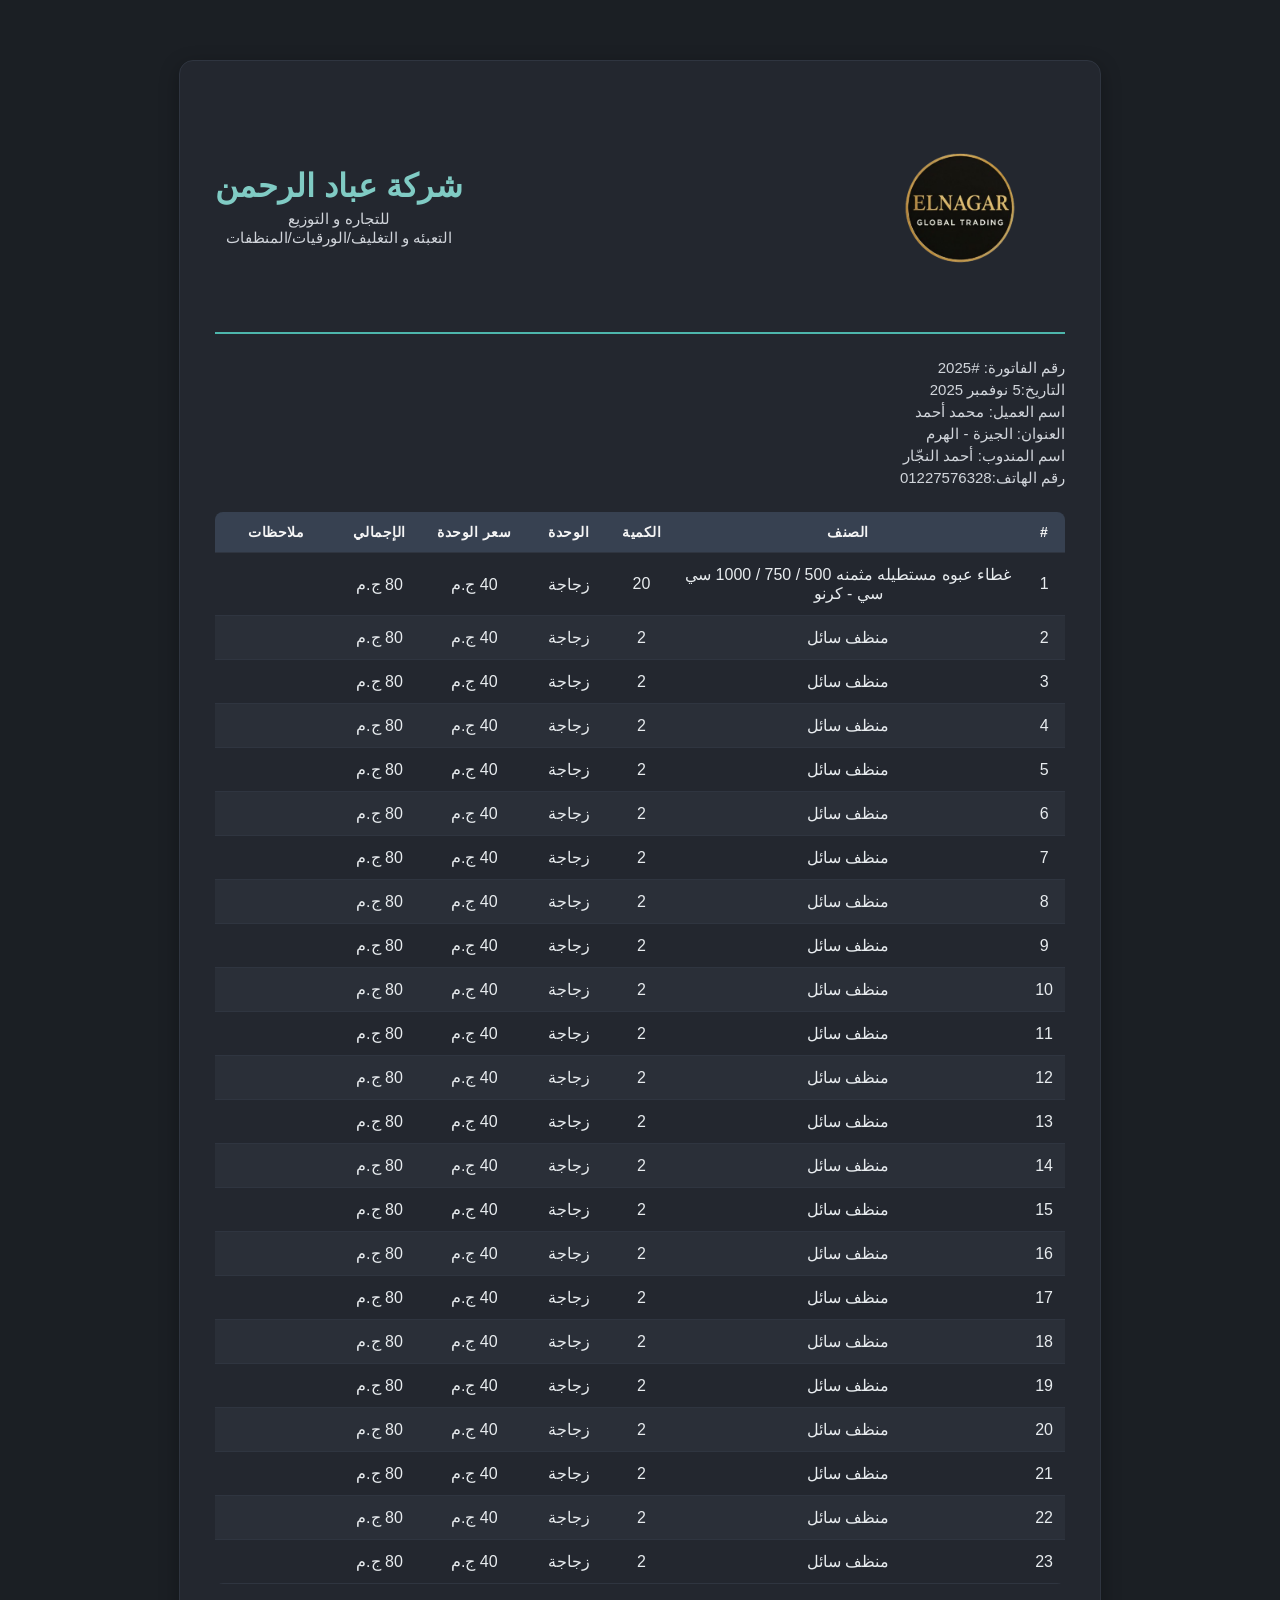
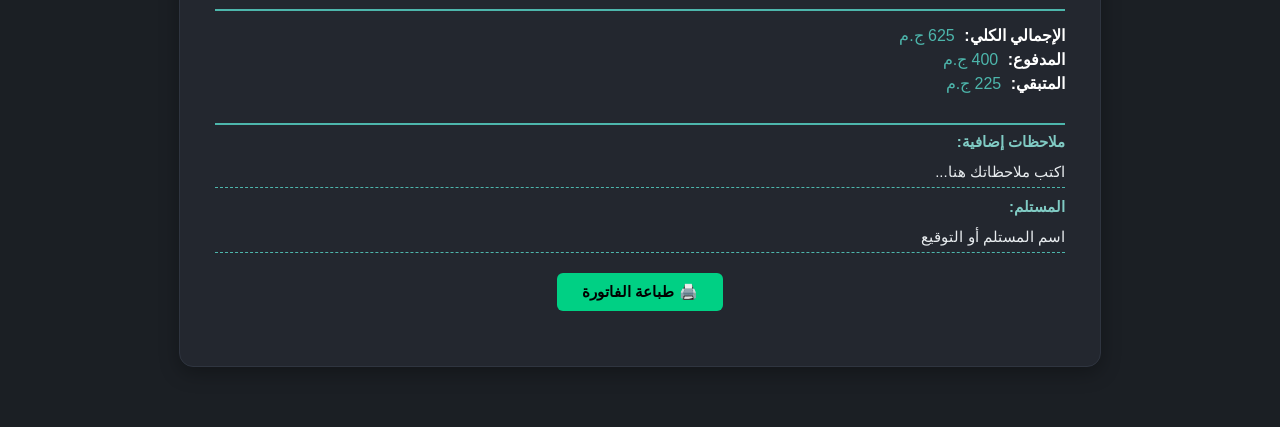
==== commit cf873a8d: "change 1" ====
--- a/index.html
+++ b/index.html
@@ -17,7 +17,10 @@
       </div>
       <div class="title">
         <h1>شركة عباد الرحمن</h1>
-        <p>للتجاره و التوزيع  التعبئه و التغليف والورقيات والمنظفات</p>
+      <div class="text">
+          <p class="text1">للتجاره و التوزيع</p>
+        <p>التعبئه و التغليف/الورقيات/المنظفات</p>
+      </div>
       </div>
     </div>
     <!-- === بيانات الفاتورة === -->
@@ -50,16 +53,16 @@
       <td>زجاجة</td>
       <td>40 ج.م</td>
       <td>80 ج.م</td>
-      <td></td>
-    </tr>
-    <tr>
-      <td>2</td>
-      <td>منظف سائل</td>
-      <td>2</td>
-      <td>زجاجة</td>
-      <td>40 ج.م</td>
-      <td>80 ج.م</td>
-      <td></td>
+      <td class="col-notes"></td>
+    </tr>
+    <tr>
+      <td>2</td>
+      <td>منظف سائل</td>
+      <td>2</td>
+      <td>زجاجة</td>
+      <td>40 ج.م</td>
+      <td>80 ج.م</td>
+      <td class="col-notes"></td>
     </tr>
     <tr>
       <td>3</td>
@@ -68,7 +71,7 @@
       <td>زجاجة</td>
       <td>40 ج.م</td>
       <td>80 ج.م</td>
-      <td></td>
+      <td class="col-notes"></td>
     </tr>
     <tr>
       <td>4</td>
@@ -77,7 +80,7 @@
       <td>زجاجة</td>
       <td>40 ج.م</td>
       <td>80 ج.م</td>
-      <td></td>
+      <td class="col-notes"></td>
     </tr>
     <tr>
       <td>5</td>
@@ -86,7 +89,7 @@
       <td>زجاجة</td>
       <td>40 ج.م</td>
       <td>80 ج.م</td>
-      <td></td>
+      <td class="col-notes"></td>
     </tr>
     <tr>
       <td>6</td>
@@ -95,7 +98,7 @@
       <td>زجاجة</td>
       <td>40 ج.م</td>
       <td>80 ج.م</td>
-      <td></td>
+      <td class="col-notes"></td>
     </tr>
     <tr>
       <td>7</td>
@@ -104,7 +107,7 @@
       <td>زجاجة</td>
       <td>40 ج.م</td>
       <td>80 ج.م</td>
-      <td></td>
+      <td class="col-notes"></td>
     </tr>
     <tr>
       <td>8</td>
@@ -113,7 +116,7 @@
       <td>زجاجة</td>
       <td>40 ج.م</td>
       <td>80 ج.م</td>
-      <td></td>
+      <td class="col-notes"></td>
     </tr>
     <tr>
       <td>9</td>
@@ -122,7 +125,7 @@
       <td>زجاجة</td>
       <td>40 ج.م</td>
       <td>80 ج.م</td>
-      <td></td>
+      <td class="col-notes"></td>
     </tr>
     <tr>
       <td>10</td>
@@ -131,7 +134,7 @@
       <td>زجاجة</td>
       <td>40 ج.م</td>
       <td>80 ج.م</td>
-      <td></td>
+      <td class="col-notes"></td>
     </tr>
     <tr>
       <td>11</td>
@@ -140,7 +143,7 @@
       <td>زجاجة</td>
       <td>40 ج.م</td>
       <td>80 ج.م</td>
-      <td></td>
+      <td class="col-notes"></td>
     </tr>
     <tr>
       <td>12</td>
@@ -149,7 +152,7 @@
       <td>زجاجة</td>
       <td>40 ج.م</td>
       <td>80 ج.م</td>
-      <td></td>
+      <td class="col-notes"></td>
     </tr>
     <tr>
       <td>13</td>
@@ -158,7 +161,7 @@
       <td>زجاجة</td>
       <td>40 ج.م</td>
       <td>80 ج.م</td>
-      <td></td>
+      <td class="col-notes"></td>
     </tr>
     <tr>
       <td>14</td>
@@ -167,7 +170,7 @@
       <td>زجاجة</td>
       <td>40 ج.م</td>
       <td>80 ج.م</td>
-      <td></td>
+      <td class="col-notes"></td>
     </tr>
     <tr>
       <td>15</td>
@@ -176,7 +179,7 @@
       <td>زجاجة</td>
       <td>40 ج.م</td>
       <td>80 ج.م</td>
-      <td></td>
+      <td class="col-notes"></td>
     </tr>
     <tr>
       <td>16</td>
@@ -185,7 +188,7 @@
       <td>زجاجة</td>
       <td>40 ج.م</td>
       <td>80 ج.م</td>
-      <td></td>
+      <td class="col-notes"></td>
     </tr>
     <tr>
       <td>17</td>
@@ -194,7 +197,7 @@
       <td>زجاجة</td>
       <td>40 ج.م</td>
       <td>80 ج.م</td>
-      <td></td>
+      <td class="col-notes"></td>
     </tr>
     <tr>
       <td>18</td>
@@ -203,7 +206,7 @@
       <td>زجاجة</td>
       <td>40 ج.م</td>
       <td>80 ج.م</td>
-      <td></td>
+      <td class="col-notes"></td>
     </tr>
     <tr>
       <td>19</td>
@@ -212,7 +215,7 @@
       <td>زجاجة</td>
       <td>40 ج.م</td>
       <td>80 ج.م</td>
-      <td></td>
+      <td class="col-notes"></td>
     </tr>
     <tr>
       <td>20</td>
@@ -221,7 +224,7 @@
       <td>زجاجة</td>
       <td>40 ج.م</td>
       <td>80 ج.م</td>
-      <td></td>
+      <td class="col-notes"></td>
     </tr>
     <tr>
       <td>21</td>
@@ -230,7 +233,7 @@
       <td>زجاجة</td>
       <td>40 ج.م</td>
       <td>80 ج.م</td>
-      <td></td>
+      <td class="col-notes"></td>
     </tr>
     <tr>
       <td>22</td>
@@ -239,7 +242,7 @@
       <td>زجاجة</td>
       <td>40 ج.م</td>
       <td>80 ج.م</td>
-      <td></td>
+      <td class="col-notes"></td>
     </tr>
     <tr>
       <td>23</td>
@@ -248,7 +251,7 @@
       <td>زجاجة</td>
       <td>40 ج.م</td>
       <td>80 ج.م</td>
-      <td></td>
+      <td class="col-notes"></td>
     </tr>
   </tbody>
 </table>
--- a/css/layout.css
+++ b/css/layout.css
@@ -38,6 +38,16 @@
       font-size: 32px;
       margin: 0;
     }
+    .header-logo .text{
+      margin-top: 5px;
+      text-align: center;
+    }
+    .header-logo .text .text1{
+      margin-bottom: 1px;
+    }
+    .header-logo p{
+      margin: 0;
+    }
     .header-logo div {
       text-align: right;
       color: #d1d5db;
@@ -56,20 +66,6 @@
       align-items: center;
       justify-content: center;
     }
-.header h1 {
-    margin: 0;
-    font-size: 30px;
-    color: #80cbc4;
-    letter-spacing: 1px;
-    text-shadow: 0 0 6px rgba(128, 203, 196, 0.3);
-    
-}
-
-.header p {
-    font-size: 14px;
-    color: #a0aab4;
-    margin-top: 6px;
-}
 
 /* === بيانات الفاتورة === */
 .details {
@@ -191,24 +187,6 @@
 .note-line:focus {
   background: rgba(77, 182, 172, 0.05);
 }
-/* === QR واتساب === */
-.qr-section {
-    text-align: center;
-    margin-top: 25px;
-}
-.qr-section p {
-    color: #80cbc4;
-    font-size: 15px;
-    margin-bottom: 8px;
-}
-.qr-section img {
-    width: 120px;
-    height: 120px;
-    border: 2px solid #4db6ac;
-    border-radius: 10px;
-    padding: 6px;
-    background: #2a2f38;
-}
   /* QR للطباعة */
     .qr-section p {
         color: #4db6ac !important;
@@ -376,32 +354,34 @@
     padding: 10px;
   }
   .invoice-container {
-    padding: 20px;
+    padding: 10px;
     margin: 15px auto;
   }
   .header-logo img {
-    width: 150px;
+    width: 110px;
     margin-bottom: 10px;
   }
   .header-logo h1 {
-    font-size: 24px;
+    font-size: 20px;
   }
   .header-logo p{
-    font-size: 12px;
+    font-size: 10px;
+    font-weight: bold;
   }
   table th, table td {
-    font-size: 13px;
-    padding: 8px;
+    font-size: 11px;
+    padding: 6px;
   }
   .totals p {
-    font-size: 14px;
+     font-size: 14px;
   }
   .print-btn {
     width: 100%;
     font-size: 16px;
   }
-  .qr-section img {
-    width: 100px;
-    height: 100px;
-  }
+ th.col-notes,
+ td.col-notes{
+  display: none;
+  }
+
 }
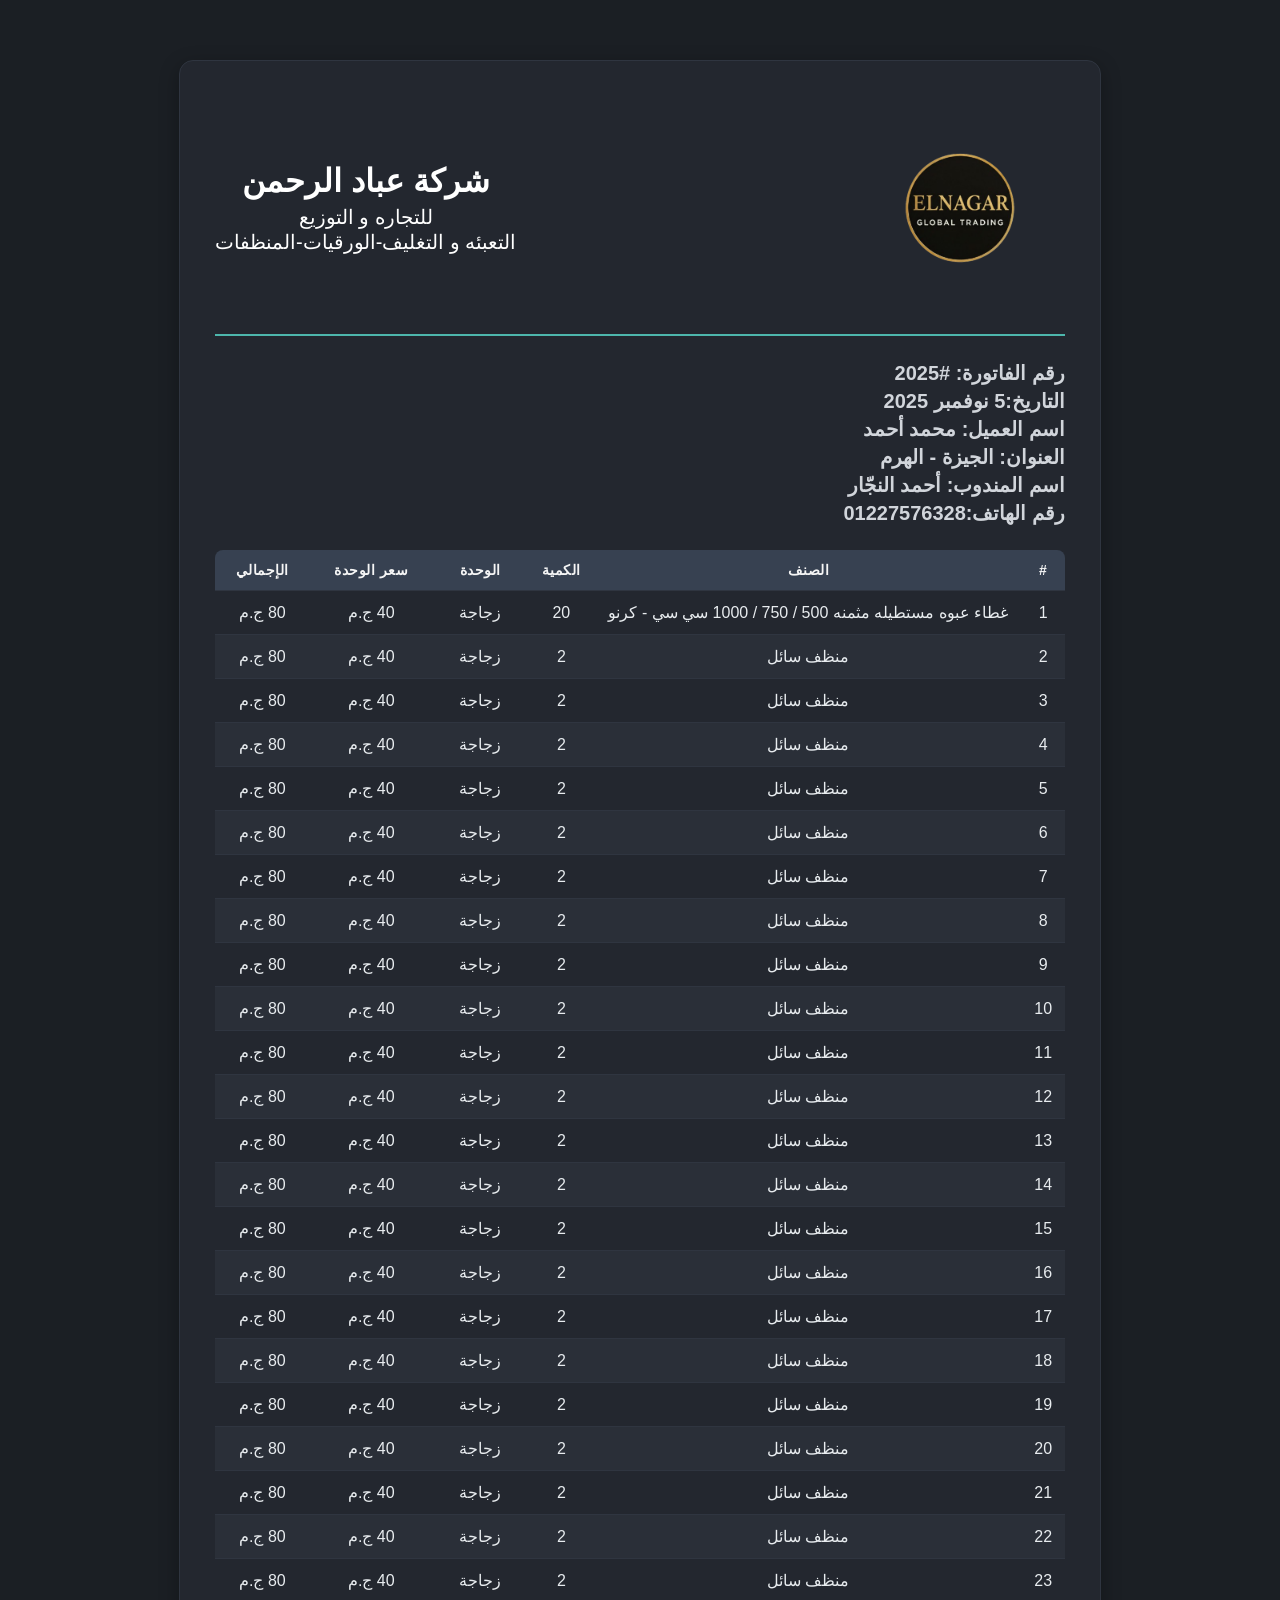
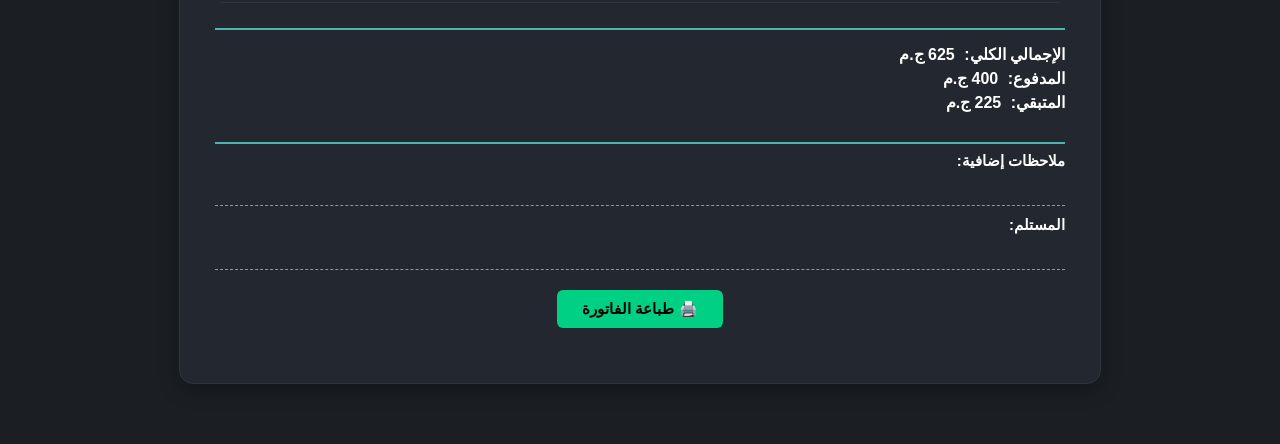
==== commit 316458bc: "change 3" ====
--- a/index.html
+++ b/index.html
@@ -19,7 +19,7 @@
         <h1>شركة عباد الرحمن</h1>
       <div class="text">
           <p class="text1">للتجاره و التوزيع</p>
-        <p>التعبئه و التغليف/الورقيات/المنظفات</p>
+        <p>التعبئه و التغليف-الورقيات-المنظفات</p>
       </div>
       </div>
     </div>
@@ -42,7 +42,6 @@
       <th class="col-unit">الوحدة</th>
       <th class="col-price">سعر الوحدة</th>
       <th class="col-total">الإجمالي</th>
-      <th class="col-notes">ملاحظات</th>
     </tr>
   </thead>
   <tbody>
@@ -53,16 +52,14 @@
       <td>زجاجة</td>
       <td>40 ج.م</td>
       <td>80 ج.م</td>
-      <td class="col-notes"></td>
-    </tr>
-    <tr>
-      <td>2</td>
-      <td>منظف سائل</td>
-      <td>2</td>
-      <td>زجاجة</td>
-      <td>40 ج.م</td>
-      <td>80 ج.م</td>
-      <td class="col-notes"></td>
+    </tr>
+    <tr>
+      <td>2</td>
+      <td>منظف سائل</td>
+      <td>2</td>
+      <td>زجاجة</td>
+      <td>40 ج.م</td>
+      <td>80 ج.م</td>
     </tr>
     <tr>
       <td>3</td>
@@ -71,7 +68,6 @@
       <td>زجاجة</td>
       <td>40 ج.م</td>
       <td>80 ج.م</td>
-      <td class="col-notes"></td>
     </tr>
     <tr>
       <td>4</td>
@@ -80,7 +76,6 @@
       <td>زجاجة</td>
       <td>40 ج.م</td>
       <td>80 ج.م</td>
-      <td class="col-notes"></td>
     </tr>
     <tr>
       <td>5</td>
@@ -89,7 +84,6 @@
       <td>زجاجة</td>
       <td>40 ج.م</td>
       <td>80 ج.م</td>
-      <td class="col-notes"></td>
     </tr>
     <tr>
       <td>6</td>
@@ -98,7 +92,6 @@
       <td>زجاجة</td>
       <td>40 ج.م</td>
       <td>80 ج.م</td>
-      <td class="col-notes"></td>
     </tr>
     <tr>
       <td>7</td>
@@ -107,7 +100,6 @@
       <td>زجاجة</td>
       <td>40 ج.م</td>
       <td>80 ج.م</td>
-      <td class="col-notes"></td>
     </tr>
     <tr>
       <td>8</td>
@@ -116,7 +108,6 @@
       <td>زجاجة</td>
       <td>40 ج.م</td>
       <td>80 ج.م</td>
-      <td class="col-notes"></td>
     </tr>
     <tr>
       <td>9</td>
@@ -125,7 +116,6 @@
       <td>زجاجة</td>
       <td>40 ج.م</td>
       <td>80 ج.م</td>
-      <td class="col-notes"></td>
     </tr>
     <tr>
       <td>10</td>
@@ -134,7 +124,6 @@
       <td>زجاجة</td>
       <td>40 ج.م</td>
       <td>80 ج.م</td>
-      <td class="col-notes"></td>
     </tr>
     <tr>
       <td>11</td>
@@ -143,7 +132,6 @@
       <td>زجاجة</td>
       <td>40 ج.م</td>
       <td>80 ج.م</td>
-      <td class="col-notes"></td>
     </tr>
     <tr>
       <td>12</td>
@@ -152,7 +140,6 @@
       <td>زجاجة</td>
       <td>40 ج.م</td>
       <td>80 ج.م</td>
-      <td class="col-notes"></td>
     </tr>
     <tr>
       <td>13</td>
@@ -161,7 +148,6 @@
       <td>زجاجة</td>
       <td>40 ج.م</td>
       <td>80 ج.م</td>
-      <td class="col-notes"></td>
     </tr>
     <tr>
       <td>14</td>
@@ -170,7 +156,6 @@
       <td>زجاجة</td>
       <td>40 ج.م</td>
       <td>80 ج.م</td>
-      <td class="col-notes"></td>
     </tr>
     <tr>
       <td>15</td>
@@ -179,7 +164,6 @@
       <td>زجاجة</td>
       <td>40 ج.م</td>
       <td>80 ج.م</td>
-      <td class="col-notes"></td>
     </tr>
     <tr>
       <td>16</td>
@@ -188,7 +172,6 @@
       <td>زجاجة</td>
       <td>40 ج.م</td>
       <td>80 ج.م</td>
-      <td class="col-notes"></td>
     </tr>
     <tr>
       <td>17</td>
@@ -197,7 +180,6 @@
       <td>زجاجة</td>
       <td>40 ج.م</td>
       <td>80 ج.م</td>
-      <td class="col-notes"></td>
     </tr>
     <tr>
       <td>18</td>
@@ -206,7 +188,6 @@
       <td>زجاجة</td>
       <td>40 ج.م</td>
       <td>80 ج.م</td>
-      <td class="col-notes"></td>
     </tr>
     <tr>
       <td>19</td>
@@ -215,7 +196,6 @@
       <td>زجاجة</td>
       <td>40 ج.م</td>
       <td>80 ج.م</td>
-      <td class="col-notes"></td>
     </tr>
     <tr>
       <td>20</td>
@@ -224,7 +204,6 @@
       <td>زجاجة</td>
       <td>40 ج.م</td>
       <td>80 ج.م</td>
-      <td class="col-notes"></td>
     </tr>
     <tr>
       <td>21</td>
@@ -233,7 +212,6 @@
       <td>زجاجة</td>
       <td>40 ج.م</td>
       <td>80 ج.م</td>
-      <td class="col-notes"></td>
     </tr>
     <tr>
       <td>22</td>
@@ -242,7 +220,6 @@
       <td>زجاجة</td>
       <td>40 ج.م</td>
       <td>80 ج.م</td>
-      <td class="col-notes"></td>
     </tr>
     <tr>
       <td>23</td>
@@ -251,7 +228,6 @@
       <td>زجاجة</td>
       <td>40 ج.م</td>
       <td>80 ج.م</td>
-      <td class="col-notes"></td>
     </tr>
   </tbody>
 </table>
@@ -266,21 +242,16 @@
     <div class="additional-notes">
       <div class="note-item">
         <label>ملاحظات إضافية:</label>
-        <div class="note-line" contenteditable="true">اكتب ملاحظاتك هنا...</div>
+        <div class="note-line" contenteditable="true"></div>
       </div>
 
       <div class="note-item">
         <label>المستلم:</label>
-        <div class="note-line" contenteditable="true">اسم المستلم أو التوقيع</div>
+        <div class="note-line" contenteditable="true"></div>
       </div>
     </div>
     <!-- === زر الطباعة === -->
     <button class="print-btn" onclick="window.print()">🖨️ طباعة الفاتورة</button>
-    <!-- === الفوتر === -->
-    <!-- <div class="footer">
-      <p>شكرًا لتعاملكم معنا ❤️</p>
-      <p>عباد الرحمن © 2025</p>
-    </div> -->
   </div>
 </body>
 </html>
--- a/css/layout.css
+++ b/css/layout.css
@@ -22,7 +22,7 @@
     justify-content: space-between;
     align-items: center;
     border-bottom: 2px solid #4db6ac;
-    padding-bottom: 10px;
+    
     margin-bottom: 25px;
 }
     .header-logo {
@@ -34,8 +34,9 @@
       margin-bottom: 25px;
     }
     .header-logo h1 {
-      color: #80cbc4;
+      color: #fff;
       font-size: 32px;
+      font-weight: bold;
       margin: 0;
     }
     .header-logo .text{
@@ -50,8 +51,8 @@
     }
     .header-logo div {
       text-align: right;
-      color: #d1d5db;
-      font-size: 15px;
+      color: #fff;
+      font-size: 20px;
     }
 
     .header-logo img {
@@ -74,7 +75,8 @@
 
 .details p {
     margin: 4px 0;
-    font-size: 15px;
+    font-size: 20px;
+    font-weight: bold;
     color: #d1d5db;
     display: flex;
     justify-content: space-between;
@@ -94,7 +96,6 @@
     border-bottom: 1px solid #2f3540;
     text-align: center;
 }
-
 th.col-serial { width: 2%; }
 th.col-item { width: 45%; }
 th.col-qty { width: 5%; }
@@ -129,7 +130,8 @@
 .totals p {
     font-size: 16px;
     margin: 5px 0;
-    color: #4db6ac;
+    color: #fff;
+    font-weight: 700;
 }
 .totals p strong {
     color: #fff;
@@ -165,7 +167,7 @@
 .additional-notes label {
   display: block;
   font-size: 15px;
-  color: #80cbc4;
+  color: #fff;
   margin-bottom: 6px;
   font-weight: bold;
 }
@@ -187,19 +189,6 @@
 .note-line:focus {
   background: rgba(77, 182, 172, 0.05);
 }
-  /* QR للطباعة */
-    .qr-section p {
-        color: #4db6ac !important;
-        font-weight: bold;
-    }
-
-    .qr-section img {
-        border: 1px solid #4db6ac    !important;
-        background: none !important;
-        filter: grayscale(100%) !important;
-    }
-
-
 /* === للطباعة === */
 @media print {
   body {
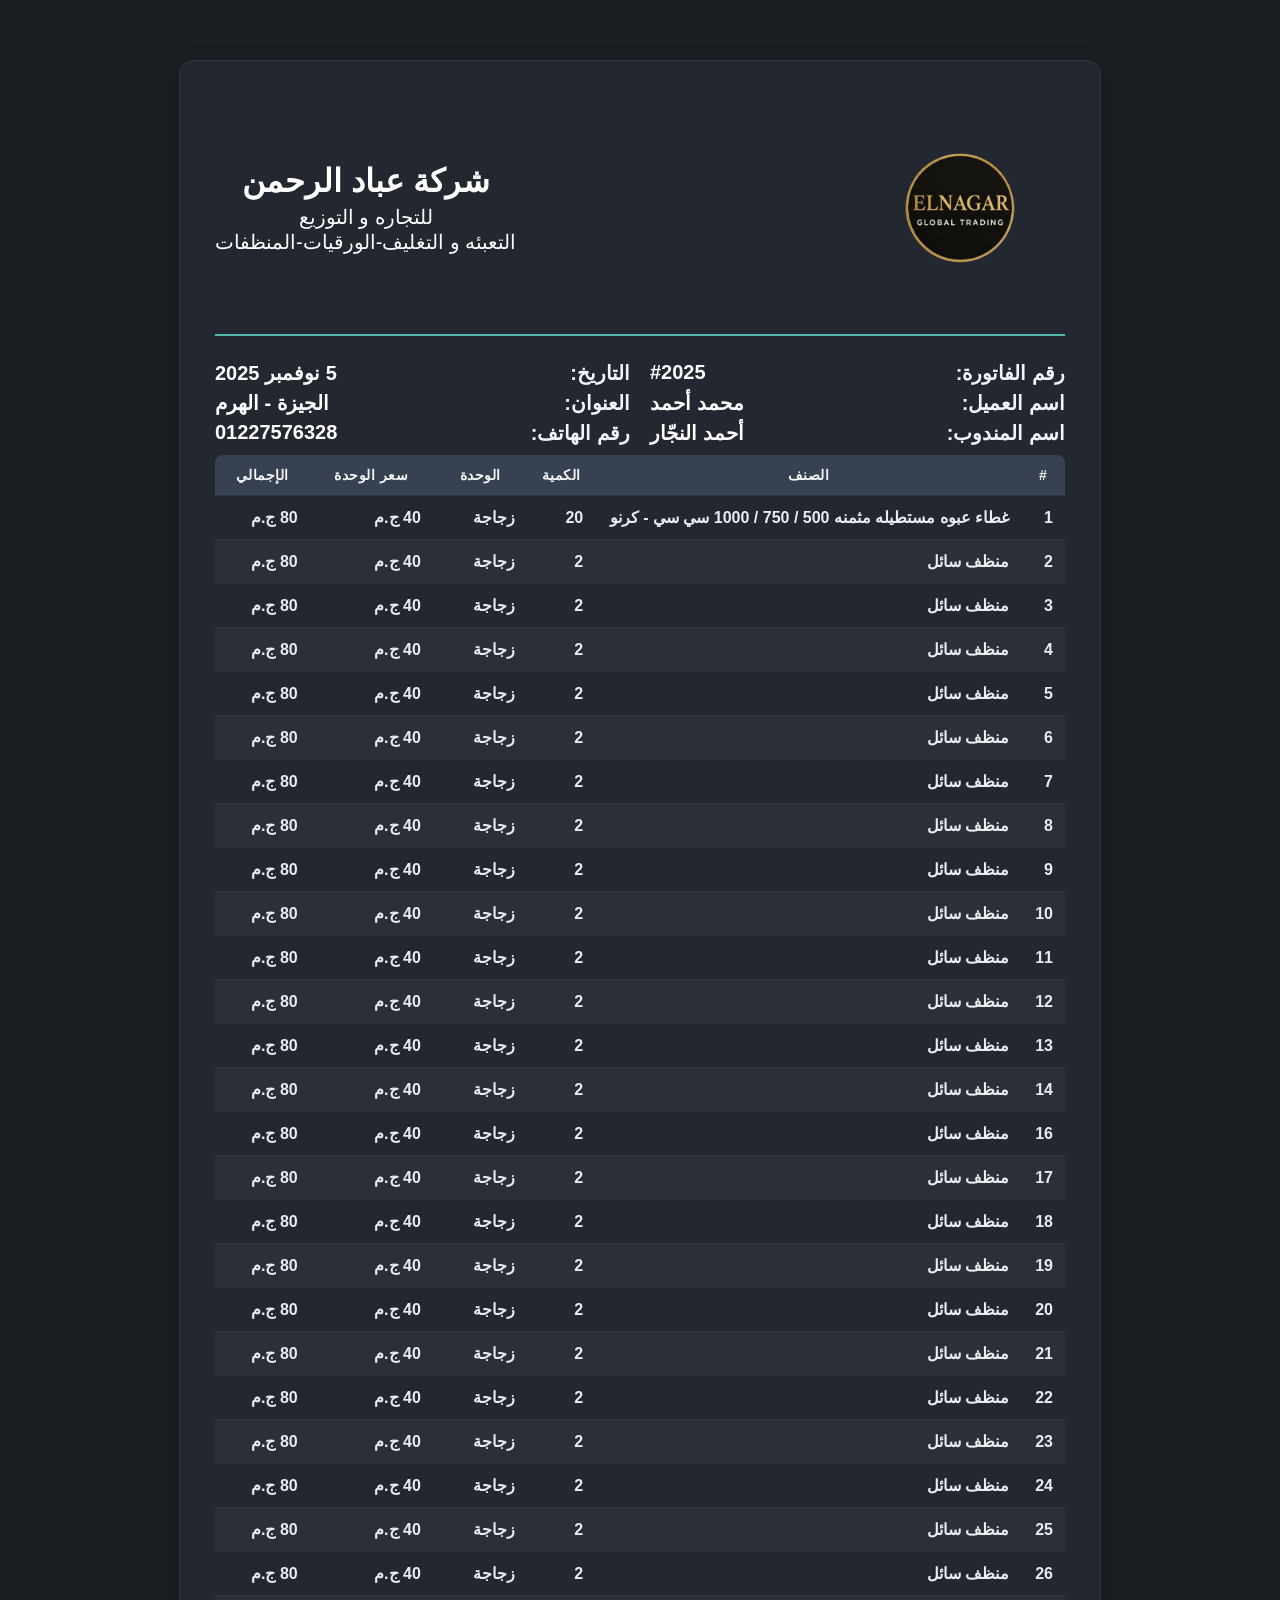
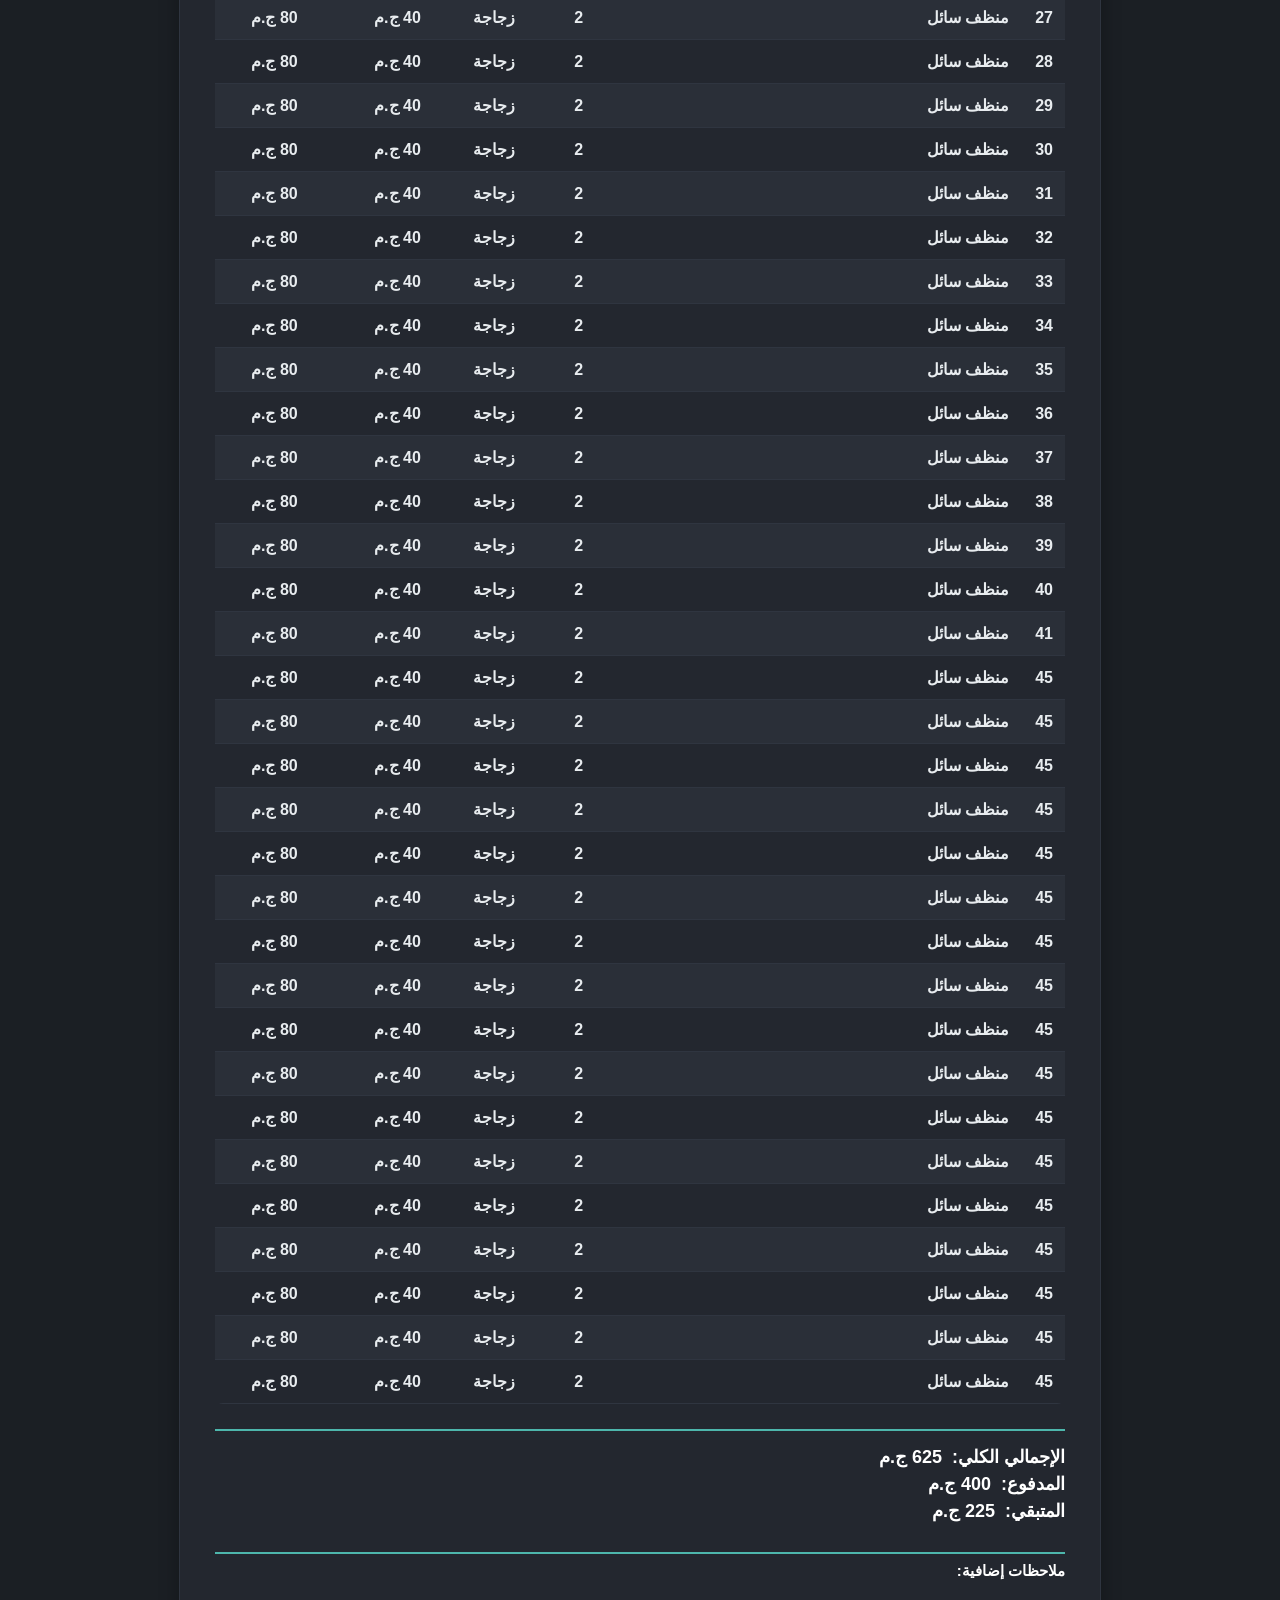
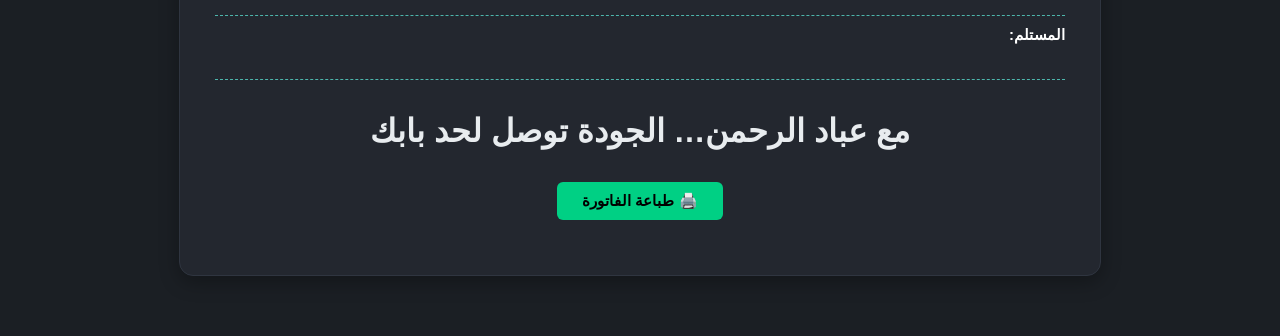
==== commit 87429c25: "change 6" ====
--- a/index.html
+++ b/index.html
@@ -6,7 +6,6 @@
   <title>فاتورة - عباد الرحمن</title>
   <link rel="icon" type="image/png" href="./imega/elnagar_global_trading_transparent_logo-removebg-preview.png">
   <link rel="stylesheet" href="./css/layout.css">
- 
 </head>
 <body>
   <div class="invoice-container">
@@ -24,14 +23,15 @@
       </div>
     </div>
     <!-- === بيانات الفاتورة === -->
-    <div class="details">
-      <p>رقم الفاتورة: #2025</p>
-      <p>التاريخ:5 نوفمبر 2025</p>
-      <p>اسم العميل: محمد أحمد</p>
-      <p>العنوان: الجيزة - الهرم</p>
-      <p>اسم المندوب: أحمد النجّار</p>
-      <p>رقم الهاتف:01227576328</p>
-    </div>
+  <div class="details">
+  <p>رقم الفاتورة: <strong>#2025</strong></p>
+  <p>التاريخ: <strong>5 نوفمبر 2025</strong></p>
+  <p>اسم العميل: <strong>محمد أحمد</strong></p>
+  <p>العنوان: <strong>الجيزة - الهرم</strong></p>
+  <p>اسم المندوب: <strong>أحمد النجّار</strong></p>
+  <p>رقم الهاتف: <strong>01227576328</strong></p>
+</div>
+
     <!-- === الجدول === -->
    <table>
   <thead>
@@ -157,15 +157,7 @@
       <td>40 ج.م</td>
       <td>80 ج.م</td>
     </tr>
-    <tr>
-      <td>15</td>
-      <td>منظف سائل</td>
-      <td>2</td>
-      <td>زجاجة</td>
-      <td>40 ج.م</td>
-      <td>80 ج.م</td>
-    </tr>
-    <tr>
+     <tr>
       <td>16</td>
       <td>منظف سائل</td>
       <td>2</td>
@@ -229,6 +221,286 @@
       <td>40 ج.م</td>
       <td>80 ج.م</td>
     </tr>
+    <tr>
+      <td>24</td>
+      <td>منظف سائل</td>
+      <td>2</td>
+      <td>زجاجة</td>
+      <td>40 ج.م</td>
+      <td>80 ج.م</td>
+    </tr> 
+     <tr>
+      <td>25</td>
+      <td>منظف سائل</td>
+      <td>2</td>
+      <td>زجاجة</td>
+      <td>40 ج.م</td>
+      <td>80 ج.م</td>
+    </tr>
+    <tr>
+      <td>26</td>
+      <td>منظف سائل</td>
+      <td>2</td>
+      <td>زجاجة</td>
+      <td>40 ج.م</td>
+      <td>80 ج.م</td>
+    </tr>
+    <tr>
+      <td>27</td>
+      <td>منظف سائل</td>
+      <td>2</td>
+      <td>زجاجة</td>
+      <td>40 ج.م</td>
+      <td>80 ج.م</td>
+    </tr>
+    <tr>
+      <td>28</td>
+      <td>منظف سائل</td>
+      <td>2</td>
+      <td>زجاجة</td>
+      <td>40 ج.م</td>
+      <td>80 ج.م</td>
+    </tr>
+    <tr>
+      <td>29</td>
+      <td>منظف سائل</td>
+      <td>2</td>
+      <td>زجاجة</td>
+      <td>40 ج.م</td>
+      <td>80 ج.م</td>
+    </tr>
+    <tr>
+      <td>30</td>
+      <td>منظف سائل</td>
+      <td>2</td>
+      <td>زجاجة</td>
+      <td>40 ج.م</td>
+      <td>80 ج.م</td>
+    </tr> 
+    <tr>
+      <td>31</td>
+      <td>منظف سائل</td>
+      <td>2</td>
+      <td>زجاجة</td>
+      <td>40 ج.م</td>
+      <td>80 ج.م</td>
+    </tr> 
+    <tr>
+      <td>32</td>
+      <td>منظف سائل</td>
+      <td>2</td>
+      <td>زجاجة</td>
+      <td>40 ج.م</td>
+      <td>80 ج.م</td>
+    </tr> 
+    <tr>
+      <td>33</td>
+      <td>منظف سائل</td>
+      <td>2</td>
+      <td>زجاجة</td>
+      <td>40 ج.م</td>
+      <td>80 ج.م</td>
+    </tr> 
+    <tr>
+      <td>34</td>
+      <td>منظف سائل</td>
+      <td>2</td>
+      <td>زجاجة</td>
+      <td>40 ج.م</td>
+      <td>80 ج.م</td>
+    </tr> 
+    <tr>
+      <td>35</td>
+      <td>منظف سائل</td>
+      <td>2</td>
+      <td>زجاجة</td>
+      <td>40 ج.م</td>
+      <td>80 ج.م</td>
+    </tr> 
+    <tr>
+      <td>36</td>
+      <td>منظف سائل</td>
+      <td>2</td>
+      <td>زجاجة</td>
+      <td>40 ج.م</td>
+      <td>80 ج.م</td>
+    </tr> 
+    <tr>
+      <td>37</td>
+      <td>منظف سائل</td>
+      <td>2</td>
+      <td>زجاجة</td>
+      <td>40 ج.م</td>
+      <td>80 ج.م</td>
+    </tr> 
+    <tr>
+      <td>38</td>
+      <td>منظف سائل</td>
+      <td>2</td>
+      <td>زجاجة</td>
+      <td>40 ج.م</td>
+      <td>80 ج.م</td>
+    </tr> 
+    <tr>
+      <td>39</td>
+      <td>منظف سائل</td>
+      <td>2</td>
+      <td>زجاجة</td>
+      <td>40 ج.م</td>
+      <td>80 ج.م</td>
+    </tr> 
+    <tr>
+      <td>40</td>
+      <td>منظف سائل</td>
+      <td>2</td>
+      <td>زجاجة</td>
+      <td>40 ج.م</td>
+      <td>80 ج.م</td>
+    </tr> 
+    <tr>
+      <td>41</td>
+      <td>منظف سائل</td>
+      <td>2</td>
+      <td>زجاجة</td>
+      <td>40 ج.م</td>
+      <td>80 ج.م</td>
+    </tr> 
+    <tr>
+      <td>45</td>
+      <td>منظف سائل</td>
+      <td>2</td>
+      <td>زجاجة</td>
+      <td>40 ج.م</td>
+      <td>80 ج.م</td>
+    </tr> 
+    <tr>
+      <td>45</td>
+      <td>منظف سائل</td>
+      <td>2</td>
+      <td>زجاجة</td>
+      <td>40 ج.م</td>
+      <td>80 ج.م</td>
+    </tr> 
+    <tr>
+      <td>45</td>
+      <td>منظف سائل</td>
+      <td>2</td>
+      <td>زجاجة</td>
+      <td>40 ج.م</td>
+      <td>80 ج.م</td>
+    </tr> 
+    <tr>
+      <td>45</td>
+      <td>منظف سائل</td>
+      <td>2</td>
+      <td>زجاجة</td>
+      <td>40 ج.م</td>
+      <td>80 ج.م</td>
+    </tr> 
+    <tr>
+      <td>45</td>
+      <td>منظف سائل</td>
+      <td>2</td>
+      <td>زجاجة</td>
+      <td>40 ج.م</td>
+      <td>80 ج.م</td>
+    </tr> 
+    <tr>
+      <td>45</td>
+      <td>منظف سائل</td>
+      <td>2</td>
+      <td>زجاجة</td>
+      <td>40 ج.م</td>
+      <td>80 ج.م</td>
+    </tr> 
+    <tr>
+      <td>45</td>
+      <td>منظف سائل</td>
+      <td>2</td>
+      <td>زجاجة</td>
+      <td>40 ج.م</td>
+      <td>80 ج.م</td>
+    </tr> 
+    <tr>
+      <td>45</td>
+      <td>منظف سائل</td>
+      <td>2</td>
+      <td>زجاجة</td>
+      <td>40 ج.م</td>
+      <td>80 ج.م</td>
+    </tr> 
+    <tr>
+      <td>45</td>
+      <td>منظف سائل</td>
+      <td>2</td>
+      <td>زجاجة</td>
+      <td>40 ج.م</td>
+      <td>80 ج.م</td>
+    </tr> 
+    <tr>
+      <td>45</td>
+      <td>منظف سائل</td>
+      <td>2</td>
+      <td>زجاجة</td>
+      <td>40 ج.م</td>
+      <td>80 ج.م</td>
+    </tr> 
+    <tr>
+      <td>45</td>
+      <td>منظف سائل</td>
+      <td>2</td>
+      <td>زجاجة</td>
+      <td>40 ج.م</td>
+      <td>80 ج.م</td>
+    </tr> 
+    <tr>
+      <td>45</td>
+      <td>منظف سائل</td>
+      <td>2</td>
+      <td>زجاجة</td>
+      <td>40 ج.م</td>
+      <td>80 ج.م</td>
+    </tr> 
+    <tr>
+      <td>45</td>
+      <td>منظف سائل</td>
+      <td>2</td>
+      <td>زجاجة</td>
+      <td>40 ج.م</td>
+      <td>80 ج.م</td>
+    </tr> 
+    <tr>
+      <td>45</td>
+      <td>منظف سائل</td>
+      <td>2</td>
+      <td>زجاجة</td>
+      <td>40 ج.م</td>
+      <td>80 ج.م</td>
+    </tr> 
+    <tr>
+      <td>45</td>
+      <td>منظف سائل</td>
+      <td>2</td>
+      <td>زجاجة</td>
+      <td>40 ج.م</td>
+      <td>80 ج.م</td>
+    </tr> 
+      <tr>
+        <td>45</td>
+        <td>منظف سائل</td>
+        <td>2</td>
+        <td>زجاجة</td>
+        <td>40 ج.م</td>
+        <td>80 ج.م</td>
+      </tr> 
+      <tr>
+        <td>45</td>
+        <td>منظف سائل</td>
+        <td>2</td>
+        <td>زجاجة</td>
+        <td>40 ج.م</td>
+        <td>80 ج.م</td>
+      </tr> 
   </tbody>
 </table>
 
@@ -250,6 +522,8 @@
         <div class="note-line" contenteditable="true"></div>
       </div>
     </div>
+      <h3>مع عباد الرحمن… الجودة توصل لحد بابك</h3>
+
     <!-- === زر الطباعة === -->
     <button class="print-btn" onclick="window.print()">🖨️ طباعة الفاتورة</button>
   </div>
--- a/css/layout.css
+++ b/css/layout.css
@@ -5,7 +5,6 @@
     padding: 20px;
     direction: rtl;
 }
-
 .invoice-container {
     background: #23272f;
     color: #e8ecef;
@@ -17,14 +16,6 @@
     border: 1px solid #2f3540;
 }
 /* === الهيدر === */
-.header {
-    display: flex;
-    justify-content: space-between;
-    align-items: center;
-    border-bottom: 2px solid #4db6ac;
-    
-    margin-bottom: 25px;
-}
     .header-logo {
       display: flex;
       justify-content: space-between;
@@ -55,7 +46,7 @@
       font-size: 20px;
     }
 
-    .header-logo img {
+   .header-logo img {
       margin-top: 8px;
       width: 200px;
       border-radius: 10px;
@@ -70,18 +61,24 @@
 
 /* === بيانات الفاتورة === */
 .details {
-    margin-bottom: 25px;
-}
-
+  display: grid;
+  grid-template-columns: repeat(2, 1fr); /* صفين */
+  gap: 6px 20px; /* مسافة بين الصفوف والأعمدة */
+  margin-bottom: 10px;
+  direction: rtl;
+}
 .details p {
-    margin: 4px 0;
-    font-size: 20px;
-    font-weight: bold;
-    color: #d1d5db;
-    display: flex;
-    justify-content: space-between;
-}
-
+  margin: 0;
+  font-size: 20px;
+  font-weight: bold;
+  display: flex;
+  justify-content: space-between;
+  color: #f1f5f9;
+}
+
+.details strong {
+  color: #fff;
+}
 /* === الجدول === */
 table {
     width: 100%;
@@ -90,11 +87,12 @@
     margin-bottom: 25px;
     border-radius: 8px;
 }
-
 th, td {
     padding: 12px;
     border-bottom: 1px solid #2f3540;
-    text-align: center;
+    /* text-align: center; */
+    font-weight: bold;
+    font-size: 16px;
 }
 th.col-serial { width: 2%; }
 th.col-item { width: 45%; }
@@ -111,11 +109,9 @@
     letter-spacing: 0.5px;
     text-align: center;
 }
-
 tbody tr:nth-child(even) {
     background: #2a2f38;
 }
-
 tbody tr:hover {
     background: #323843;
     transition: 0.3s;
@@ -128,7 +124,8 @@
     padding-top: 10px;
 }
 .totals p {
-    font-size: 16px;
+    font-size: 18px;
+    font-weight: bold;
     margin: 5px 0;
     color: #fff;
     font-weight: 700;
@@ -152,7 +149,6 @@
     margin: 20px auto;
     transition: 0.3s;
 }
-
 .print-btn:hover {
     background: #00b36b;
     transform: scale(1.05);
@@ -163,7 +159,6 @@
   border-top: 2px solid #4db6ac;
   padding-top: 8px;
 }
-
 .additional-notes label {
   display: block;
   font-size: 15px;
@@ -171,11 +166,9 @@
   margin-bottom: 6px;
   font-weight: bold;
 }
-
 .note-item {
   margin-bottom: 10px;
 }
-
 .note-line {
   width: 100%;
   border-bottom: 1px dashed #4db6ac;
@@ -184,12 +177,15 @@
   font-size: 15px;
   outline: none;
 }
-
 /* تغيير الشكل في حالة الكتابة */
 .note-line:focus {
   background: rgba(77, 182, 172, 0.05);
 }
-/* === للطباعة === */
+h3{
+  text-align: center;
+  font-weight: bold;
+  font-size: 32px;
+}
 @media print {
   body {
     background: #fff !important;
@@ -208,74 +204,83 @@
     border-radius: 0;
     padding: 10px !important;
   }
-
-  .header-logo {
+   .header-logo {
     padding-bottom: 2px !important;
-    margin-bottom: 4px !important;
-  }
-
+    margin-bottom: 5px !important;
+    border-bottom: 1px solid #000 !important;
+  }
   .header-logo img {
-    width: 150px !important;
+    width: 130px !important;
     margin: 0 !important;
   }
-
   .header-logo .title {
     text-align: center;
   }
-
   .header-logo h1 {
     font-size: 20px !important;
     color: #000;
     margin: 0 !important;
+    font-weight: bold;
   }
 
   .header-logo p {
     color: #000 !important;
-  }
+    font-weight: bold;
+  }
+  .details {
+  display: grid !important;
+  grid-template-columns: repeat(2, 1fr) !important; /* صفين */
+  gap: 6px 20px !important; 
+  margin-bottom: 5px !important;
+  direction: rtl !important;
+}
 
   .details p {
     margin: 1px 0 !important;
     font-size: 12px !important;
     color: #000 !important;
-  }
-
+    font-weight: bold;
+  }
+  .details strong {
+  color: #000 !important;
+}
   table {
     width: 100%;
     border-collapse: collapse;
     margin-bottom: 6px !important;
   }
-
   th, td {
     padding: 4px 2px !important;
     border: 1px solid #000 !important;
-    font-size: 11px !important;
-  }
-
+    font-size: 14px !important;
+    font-weight: bold;
+  }
   th {
     background: #f5f5f5 !important;
     color: #000 !important;
   }
-
   tbody tr:nth-child(even) {
     background: #eee !important;
   }
-
-  .totals {
+    .totals {
+    display: flex !important;
+    flex-wrap: wrap !important;
+    justify-content: space-between !important;
+    direction: rtl !important;
+    gap: 4px 10px !important;
     border-top: 1px solid #000 !important;
-    margin-top: 3px !important;
-    padding-top: 2px !important;
-  }
-
+  }
   .totals p {
-    font-size: 11px !important;
-    margin: 1px 0 !important;
-    color: #000 !important;
-  }
-
+    width: 48% !important;
+    margin: 2px 0 !important;
+    font-size: 10px !important;
+    font-weight: bold !important;
+    color: #000 !important;
+  }
   .totals p strong {
     color: #000 !important;
-  }
-
+    font-weight: bold;
+  }
   .note-line {
     border-bottom: 1px solid #000 !important;
     color: #000 !important;
@@ -283,61 +288,52 @@
     padding: 2px 0 !important;
     font-size: 11px !important;
   }
-
   .additional-notes {
     margin-top: 6px !important;
     padding-top: 3px !important;
   }
-
   .additional-notes label {
     color: #000;
     font-size: 11px !important;
     margin-bottom: 2px !important;
   }
-
   .print-btn {
     display: none !important;
   }
-
   img {
     filter: grayscale(100%) !important;
   }
-}
-
+  h3{
+    font-size: 20px !important;
+    font-weight: bold !important;
+  }
+}
 /* إعدادات الورق A4 */
 @page {
   size: A4 portrait;
   margin: 10mm;
 }
-
 /* إعدادات الورق A5 */
 @media print and (size: A5) {
-  @page {
+  @page{
     size: A5 portrait;
     margin: 8mm;
   }
-
-  body {
-    font-size: 11px !important;
-  }
-
   .invoice-container {
     padding: 8mm !important;
   }
-
-  th, td {
-    font-size: 10px !important;
-  }
-
-  .header-logo img {
-    width: 120px !important;
-  }
-
-  .header-logo h1 {
-    font-size: 16px !important;
-  }
-}
-
+   th, td {    
+    font-size: 8px !important;
+    font-weight: bold;
+  }
+  .details {
+  display: grid;
+  grid-template-columns: repeat(2, 1fr) !important; 
+  gap: 6px 20px; 
+  margin-bottom: 10px;
+  direction: rtl;
+}
+}
 @media (max-width: 600px) {
   body {
     padding: 10px;
@@ -357,6 +353,10 @@
     font-size: 10px;
     font-weight: bold;
   }
+   .details {
+    grid-template-columns: 1fr; 
+    gap: 4px 0;
+  }
   table th, table td {
     font-size: 11px;
     padding: 6px;
@@ -373,4 +373,4 @@
   display: none;
   }
 
-}+}
